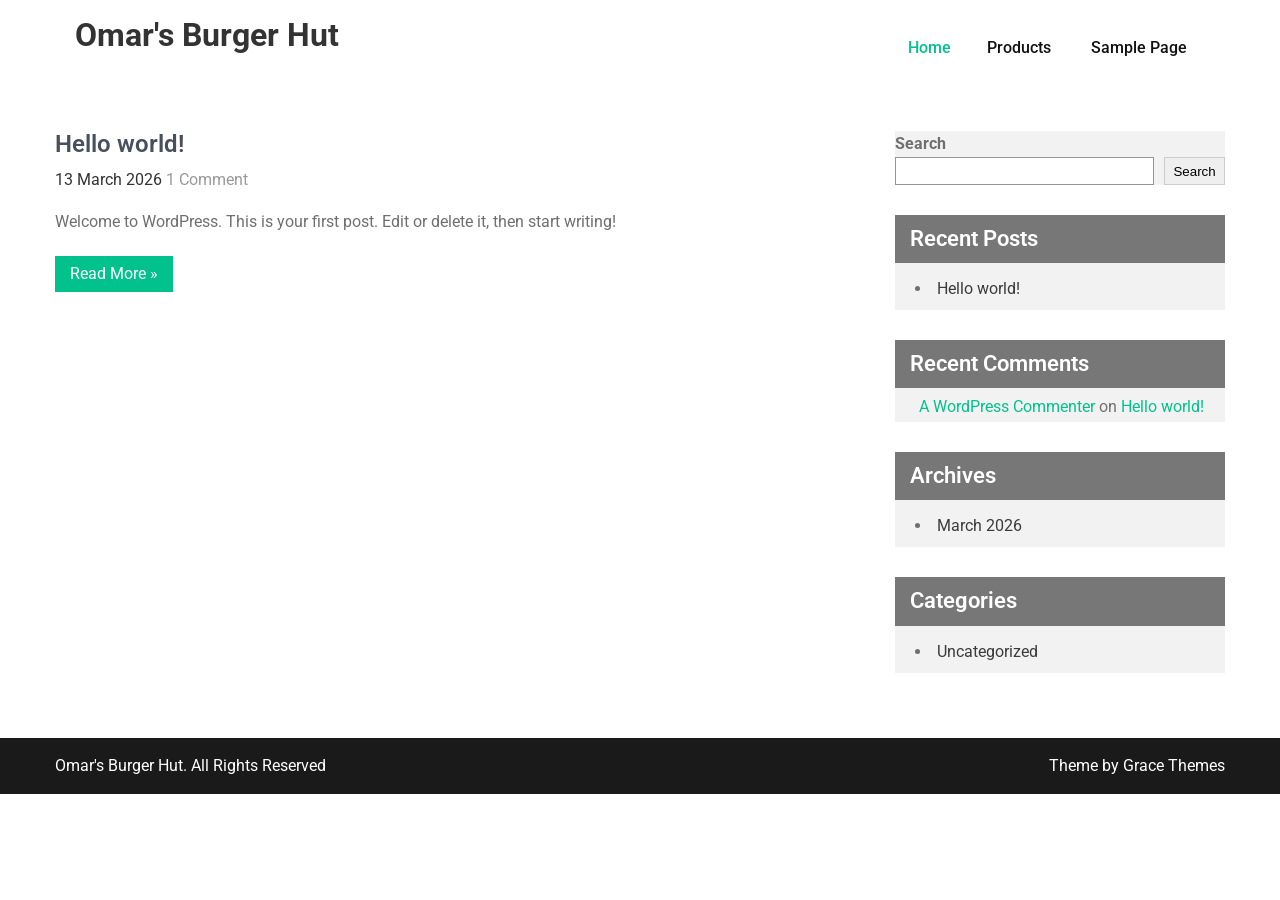
==== index.html @ b3f619fa "deploy: 0e2db5d716f5a42b929df7be36d193f696e43856" ====
<!DOCTYPE html>
<html lang="en-CA">
<head>
<meta charset="UTF-8">
<meta name="viewport" content="width=device-width, initial-scale=1">
<link rel="profile" href="https://gmpg.org/xfn/11">
<title>Omar&#039;s Burger Hut</title>
<meta name='robots' content='max-image-preview:large' />
<link rel='dns-prefetch' href='//localhost' />
<link rel='dns-prefetch' href='//fonts.googleapis.com' />
<link rel="alternate" type="application/rss+xml" title="Omar&#039;s Burger Hut &raquo; Feed" href="/feed/" />
<link rel="alternate" type="application/rss+xml" title="Omar&#039;s Burger Hut &raquo; Comments Feed" href="/comments/feed/" />
<style id='wp-img-auto-sizes-contain-inline-css' type='text/css'>
img:is([sizes=auto i],[sizes^="auto," i]){contain-intrinsic-size:3000px 1500px}
/*# sourceURL=wp-img-auto-sizes-contain-inline-css */
</style>
<style id='wp-emoji-styles-inline-css' type='text/css'>

	img.wp-smiley, img.emoji {
		display: inline !important;
		border: none !important;
		box-shadow: none !important;
		height: 1em !important;
		width: 1em !important;
		margin: 0 0.07em !important;
		vertical-align: -0.1em !important;
		background: none !important;
		padding: 0 !important;
	}
/*# sourceURL=wp-emoji-styles-inline-css */
</style>
<style id='wp-block-library-inline-css' type='text/css'>
:root{--wp-block-synced-color:#7a00df;--wp-block-synced-color--rgb:122,0,223;--wp-bound-block-color:var(--wp-block-synced-color);--wp-editor-canvas-background:#ddd;--wp-admin-theme-color:#007cba;--wp-admin-theme-color--rgb:0,124,186;--wp-admin-theme-color-darker-10:#006ba1;--wp-admin-theme-color-darker-10--rgb:0,107,160.5;--wp-admin-theme-color-darker-20:#005a87;--wp-admin-theme-color-darker-20--rgb:0,90,135;--wp-admin-border-width-focus:2px}@media (min-resolution:192dpi){:root{--wp-admin-border-width-focus:1.5px}}.wp-element-button{cursor:pointer}:root .has-very-light-gray-background-color{background-color:#eee}:root .has-very-dark-gray-background-color{background-color:#313131}:root .has-very-light-gray-color{color:#eee}:root .has-very-dark-gray-color{color:#313131}:root .has-vivid-green-cyan-to-vivid-cyan-blue-gradient-background{background:linear-gradient(135deg,#00d084,#0693e3)}:root .has-purple-crush-gradient-background{background:linear-gradient(135deg,#34e2e4,#4721fb 50%,#ab1dfe)}:root .has-hazy-dawn-gradient-background{background:linear-gradient(135deg,#faaca8,#dad0ec)}:root .has-subdued-olive-gradient-background{background:linear-gradient(135deg,#fafae1,#67a671)}:root .has-atomic-cream-gradient-background{background:linear-gradient(135deg,#fdd79a,#004a59)}:root .has-nightshade-gradient-background{background:linear-gradient(135deg,#330968,#31cdcf)}:root .has-midnight-gradient-background{background:linear-gradient(135deg,#020381,#2874fc)}:root{--wp--preset--font-size--normal:16px;--wp--preset--font-size--huge:42px}.has-regular-font-size{font-size:1em}.has-larger-font-size{font-size:2.625em}.has-normal-font-size{font-size:var(--wp--preset--font-size--normal)}.has-huge-font-size{font-size:var(--wp--preset--font-size--huge)}.has-text-align-center{text-align:center}.has-text-align-left{text-align:left}.has-text-align-right{text-align:right}.has-fit-text{white-space:nowrap!important}#end-resizable-editor-section{display:none}.aligncenter{clear:both}.items-justified-left{justify-content:flex-start}.items-justified-center{justify-content:center}.items-justified-right{justify-content:flex-end}.items-justified-space-between{justify-content:space-between}.screen-reader-text{border:0;clip-path:inset(50%);height:1px;margin:-1px;overflow:hidden;padding:0;position:absolute;width:1px;word-wrap:normal!important}.screen-reader-text:focus{background-color:#ddd;clip-path:none;color:#444;display:block;font-size:1em;height:auto;left:5px;line-height:normal;padding:15px 23px 14px;text-decoration:none;top:5px;width:auto;z-index:100000}html :where(.has-border-color){border-style:solid}html :where([style*=border-top-color]){border-top-style:solid}html :where([style*=border-right-color]){border-right-style:solid}html :where([style*=border-bottom-color]){border-bottom-style:solid}html :where([style*=border-left-color]){border-left-style:solid}html :where([style*=border-width]){border-style:solid}html :where([style*=border-top-width]){border-top-style:solid}html :where([style*=border-right-width]){border-right-style:solid}html :where([style*=border-bottom-width]){border-bottom-style:solid}html :where([style*=border-left-width]){border-left-style:solid}html :where(img[class*=wp-image-]){height:auto;max-width:100%}:where(figure){margin:0 0 1em}html :where(.is-position-sticky){--wp-admin--admin-bar--position-offset:var(--wp-admin--admin-bar--height,0px)}@media screen and (max-width:600px){html :where(.is-position-sticky){--wp-admin--admin-bar--position-offset:0px}}

/*# sourceURL=wp-block-library-inline-css */
</style>
<style id='wp-block-archives-inline-css' type='text/css'>
.wp-block-archives{box-sizing:border-box}.wp-block-archives-dropdown label{display:block}
/*# sourceURL=/wp-includes/blocks/archives/style.min.css */
</style>
<style id='wp-block-categories-inline-css' type='text/css'>
.wp-block-categories{box-sizing:border-box}.wp-block-categories.alignleft{margin-right:2em}.wp-block-categories.alignright{margin-left:2em}.wp-block-categories.wp-block-categories-dropdown.aligncenter{text-align:center}.wp-block-categories .wp-block-categories__label{display:block;width:100%}
/*# sourceURL=/wp-includes/blocks/categories/style.min.css */
</style>
<style id='wp-block-heading-inline-css' type='text/css'>
h1:where(.wp-block-heading).has-background,h2:where(.wp-block-heading).has-background,h3:where(.wp-block-heading).has-background,h4:where(.wp-block-heading).has-background,h5:where(.wp-block-heading).has-background,h6:where(.wp-block-heading).has-background{padding:1.25em 2.375em}h1.has-text-align-left[style*=writing-mode]:where([style*=vertical-lr]),h1.has-text-align-right[style*=writing-mode]:where([style*=vertical-rl]),h2.has-text-align-left[style*=writing-mode]:where([style*=vertical-lr]),h2.has-text-align-right[style*=writing-mode]:where([style*=vertical-rl]),h3.has-text-align-left[style*=writing-mode]:where([style*=vertical-lr]),h3.has-text-align-right[style*=writing-mode]:where([style*=vertical-rl]),h4.has-text-align-left[style*=writing-mode]:where([style*=vertical-lr]),h4.has-text-align-right[style*=writing-mode]:where([style*=vertical-rl]),h5.has-text-align-left[style*=writing-mode]:where([style*=vertical-lr]),h5.has-text-align-right[style*=writing-mode]:where([style*=vertical-rl]),h6.has-text-align-left[style*=writing-mode]:where([style*=vertical-lr]),h6.has-text-align-right[style*=writing-mode]:where([style*=vertical-rl]){rotate:180deg}
/*# sourceURL=/wp-includes/blocks/heading/style.min.css */
</style>
<style id='wp-block-latest-comments-inline-css' type='text/css'>
ol.wp-block-latest-comments{box-sizing:border-box;margin-left:0}:where(.wp-block-latest-comments:not([style*=line-height] .wp-block-latest-comments__comment)){line-height:1.1}:where(.wp-block-latest-comments:not([style*=line-height] .wp-block-latest-comments__comment-excerpt p)){line-height:1.8}.has-dates :where(.wp-block-latest-comments:not([style*=line-height])),.has-excerpts :where(.wp-block-latest-comments:not([style*=line-height])){line-height:1.5}.wp-block-latest-comments .wp-block-latest-comments{padding-left:0}.wp-block-latest-comments__comment{list-style:none;margin-bottom:1em}.has-avatars .wp-block-latest-comments__comment{list-style:none;min-height:2.25em}.has-avatars .wp-block-latest-comments__comment .wp-block-latest-comments__comment-excerpt,.has-avatars .wp-block-latest-comments__comment .wp-block-latest-comments__comment-meta{margin-left:3.25em}.wp-block-latest-comments__comment-excerpt p{font-size:.875em;margin:.36em 0 1.4em}.wp-block-latest-comments__comment-date{display:block;font-size:.75em}.wp-block-latest-comments .avatar,.wp-block-latest-comments__comment-avatar{border-radius:1.5em;display:block;float:left;height:2.5em;margin-right:.75em;width:2.5em}.wp-block-latest-comments[class*=-font-size] a,.wp-block-latest-comments[style*=font-size] a{font-size:inherit}
/*# sourceURL=/wp-includes/blocks/latest-comments/style.min.css */
</style>
<style id='wp-block-latest-posts-inline-css' type='text/css'>
.wp-block-latest-posts{box-sizing:border-box}.wp-block-latest-posts.alignleft{margin-right:2em}.wp-block-latest-posts.alignright{margin-left:2em}.wp-block-latest-posts.wp-block-latest-posts__list{list-style:none}.wp-block-latest-posts.wp-block-latest-posts__list li{clear:both;overflow-wrap:break-word}.wp-block-latest-posts.is-grid{display:flex;flex-wrap:wrap}.wp-block-latest-posts.is-grid li{margin:0 1.25em 1.25em 0;width:100%}@media (min-width:600px){.wp-block-latest-posts.columns-2 li{width:calc(50% - .625em)}.wp-block-latest-posts.columns-2 li:nth-child(2n){margin-right:0}.wp-block-latest-posts.columns-3 li{width:calc(33.33333% - .83333em)}.wp-block-latest-posts.columns-3 li:nth-child(3n){margin-right:0}.wp-block-latest-posts.columns-4 li{width:calc(25% - .9375em)}.wp-block-latest-posts.columns-4 li:nth-child(4n){margin-right:0}.wp-block-latest-posts.columns-5 li{width:calc(20% - 1em)}.wp-block-latest-posts.columns-5 li:nth-child(5n){margin-right:0}.wp-block-latest-posts.columns-6 li{width:calc(16.66667% - 1.04167em)}.wp-block-latest-posts.columns-6 li:nth-child(6n){margin-right:0}}:root :where(.wp-block-latest-posts.is-grid){padding:0}:root :where(.wp-block-latest-posts.wp-block-latest-posts__list){padding-left:0}.wp-block-latest-posts__post-author,.wp-block-latest-posts__post-date{display:block;font-size:.8125em}.wp-block-latest-posts__post-excerpt,.wp-block-latest-posts__post-full-content{margin-bottom:1em;margin-top:.5em}.wp-block-latest-posts__featured-image a{display:inline-block}.wp-block-latest-posts__featured-image img{height:auto;max-width:100%;width:auto}.wp-block-latest-posts__featured-image.alignleft{float:left;margin-right:1em}.wp-block-latest-posts__featured-image.alignright{float:right;margin-left:1em}.wp-block-latest-posts__featured-image.aligncenter{margin-bottom:1em;text-align:center}
/*# sourceURL=/wp-includes/blocks/latest-posts/style.min.css */
</style>
<style id='wp-block-search-inline-css' type='text/css'>
.wp-block-search__button{margin-left:10px;word-break:normal}.wp-block-search__button.has-icon{line-height:0}.wp-block-search__button svg{height:1.25em;min-height:24px;min-width:24px;width:1.25em;fill:currentColor;vertical-align:text-bottom}:where(.wp-block-search__button){border:1px solid #ccc;padding:6px 10px}.wp-block-search__inside-wrapper{display:flex;flex:auto;flex-wrap:nowrap;max-width:100%}.wp-block-search__label{width:100%}.wp-block-search.wp-block-search__button-only .wp-block-search__button{box-sizing:border-box;display:flex;flex-shrink:0;justify-content:center;margin-left:0;max-width:100%}.wp-block-search.wp-block-search__button-only .wp-block-search__inside-wrapper{min-width:0!important;transition-property:width}.wp-block-search.wp-block-search__button-only .wp-block-search__input{flex-basis:100%;transition-duration:.3s}.wp-block-search.wp-block-search__button-only.wp-block-search__searchfield-hidden,.wp-block-search.wp-block-search__button-only.wp-block-search__searchfield-hidden .wp-block-search__inside-wrapper{overflow:hidden}.wp-block-search.wp-block-search__button-only.wp-block-search__searchfield-hidden .wp-block-search__input{border-left-width:0!important;border-right-width:0!important;flex-basis:0;flex-grow:0;margin:0;min-width:0!important;padding-left:0!important;padding-right:0!important;width:0!important}:where(.wp-block-search__input){appearance:none;border:1px solid #949494;flex-grow:1;font-family:inherit;font-size:inherit;font-style:inherit;font-weight:inherit;letter-spacing:inherit;line-height:inherit;margin-left:0;margin-right:0;min-width:3rem;padding:8px;text-decoration:unset!important;text-transform:inherit}:where(.wp-block-search__button-inside .wp-block-search__inside-wrapper){background-color:#fff;border:1px solid #949494;box-sizing:border-box;padding:4px}:where(.wp-block-search__button-inside .wp-block-search__inside-wrapper) .wp-block-search__input{border:none;border-radius:0;padding:0 4px}:where(.wp-block-search__button-inside .wp-block-search__inside-wrapper) .wp-block-search__input:focus{outline:none}:where(.wp-block-search__button-inside .wp-block-search__inside-wrapper) :where(.wp-block-search__button){padding:4px 8px}.wp-block-search.aligncenter .wp-block-search__inside-wrapper{margin:auto}.wp-block[data-align=right] .wp-block-search.wp-block-search__button-only .wp-block-search__inside-wrapper{float:right}
/*# sourceURL=/wp-includes/blocks/search/style.min.css */
</style>
<style id='wp-block-search-theme-inline-css' type='text/css'>
.wp-block-search .wp-block-search__label{font-weight:700}.wp-block-search__button{border:1px solid #ccc;padding:.375em .625em}
/*# sourceURL=/wp-includes/blocks/search/theme.min.css */
</style>
<style id='wp-block-group-inline-css' type='text/css'>
.wp-block-group{box-sizing:border-box}:where(.wp-block-group.wp-block-group-is-layout-constrained){position:relative}
/*# sourceURL=/wp-includes/blocks/group/style.min.css */
</style>
<style id='wp-block-group-theme-inline-css' type='text/css'>
:where(.wp-block-group.has-background){padding:1.25em 2.375em}
/*# sourceURL=/wp-includes/blocks/group/theme.min.css */
</style>
<style id='wp-block-paragraph-inline-css' type='text/css'>
.is-small-text{font-size:.875em}.is-regular-text{font-size:1em}.is-large-text{font-size:2.25em}.is-larger-text{font-size:3em}.has-drop-cap:not(:focus):first-letter{float:left;font-size:8.4em;font-style:normal;font-weight:100;line-height:.68;margin:.05em .1em 0 0;text-transform:uppercase}body.rtl .has-drop-cap:not(:focus):first-letter{float:none;margin-left:.1em}p.has-drop-cap.has-background{overflow:hidden}:root :where(p.has-background){padding:1.25em 2.375em}:where(p.has-text-color:not(.has-link-color)) a{color:inherit}p.has-text-align-left[style*="writing-mode:vertical-lr"],p.has-text-align-right[style*="writing-mode:vertical-rl"]{rotate:180deg}
/*# sourceURL=/wp-includes/blocks/paragraph/style.min.css */
</style>

<style id='classic-theme-styles-inline-css' type='text/css'>
/*! This file is auto-generated */
.wp-block-button__link{color:#fff;background-color:#32373c;border-radius:9999px;box-shadow:none;text-decoration:none;padding:calc(.667em + 2px) calc(1.333em + 2px);font-size:1.125em}.wp-block-file__button{background:#32373c;color:#fff;text-decoration:none}
/*# sourceURL=/wp-includes/css/classic-themes.min.css */
</style>
<link rel='stylesheet' id='dashicons-css' href='/wp-includes/css/dashicons.min.css?ver=6.9.4' type='text/css' media='all' />
<link rel='stylesheet' id='al_product_styles-css' href='/wp-content/plugins/ecommerce-product-catalog/css/al_product.min.css?timestamp=1773447090&#038;ver=6.9.4' type='text/css' media='all' />
<link rel='stylesheet' id='ic_blocks-css' href='/wp-content/plugins/ecommerce-product-catalog/includes/blocks/ic-blocks.min.css?timestamp=1773447090&#038;ver=6.9.4' type='text/css' media='all' />
<style id='global-styles-inline-css' type='text/css'>
:root{--wp--preset--aspect-ratio--square: 1;--wp--preset--aspect-ratio--4-3: 4/3;--wp--preset--aspect-ratio--3-4: 3/4;--wp--preset--aspect-ratio--3-2: 3/2;--wp--preset--aspect-ratio--2-3: 2/3;--wp--preset--aspect-ratio--16-9: 16/9;--wp--preset--aspect-ratio--9-16: 9/16;--wp--preset--color--black: #000000;--wp--preset--color--cyan-bluish-gray: #abb8c3;--wp--preset--color--white: #ffffff;--wp--preset--color--pale-pink: #f78da7;--wp--preset--color--vivid-red: #cf2e2e;--wp--preset--color--luminous-vivid-orange: #ff6900;--wp--preset--color--luminous-vivid-amber: #fcb900;--wp--preset--color--light-green-cyan: #7bdcb5;--wp--preset--color--vivid-green-cyan: #00d084;--wp--preset--color--pale-cyan-blue: #8ed1fc;--wp--preset--color--vivid-cyan-blue: #0693e3;--wp--preset--color--vivid-purple: #9b51e0;--wp--preset--gradient--vivid-cyan-blue-to-vivid-purple: linear-gradient(135deg,rgb(6,147,227) 0%,rgb(155,81,224) 100%);--wp--preset--gradient--light-green-cyan-to-vivid-green-cyan: linear-gradient(135deg,rgb(122,220,180) 0%,rgb(0,208,130) 100%);--wp--preset--gradient--luminous-vivid-amber-to-luminous-vivid-orange: linear-gradient(135deg,rgb(252,185,0) 0%,rgb(255,105,0) 100%);--wp--preset--gradient--luminous-vivid-orange-to-vivid-red: linear-gradient(135deg,rgb(255,105,0) 0%,rgb(207,46,46) 100%);--wp--preset--gradient--very-light-gray-to-cyan-bluish-gray: linear-gradient(135deg,rgb(238,238,238) 0%,rgb(169,184,195) 100%);--wp--preset--gradient--cool-to-warm-spectrum: linear-gradient(135deg,rgb(74,234,220) 0%,rgb(151,120,209) 20%,rgb(207,42,186) 40%,rgb(238,44,130) 60%,rgb(251,105,98) 80%,rgb(254,248,76) 100%);--wp--preset--gradient--blush-light-purple: linear-gradient(135deg,rgb(255,206,236) 0%,rgb(152,150,240) 100%);--wp--preset--gradient--blush-bordeaux: linear-gradient(135deg,rgb(254,205,165) 0%,rgb(254,45,45) 50%,rgb(107,0,62) 100%);--wp--preset--gradient--luminous-dusk: linear-gradient(135deg,rgb(255,203,112) 0%,rgb(199,81,192) 50%,rgb(65,88,208) 100%);--wp--preset--gradient--pale-ocean: linear-gradient(135deg,rgb(255,245,203) 0%,rgb(182,227,212) 50%,rgb(51,167,181) 100%);--wp--preset--gradient--electric-grass: linear-gradient(135deg,rgb(202,248,128) 0%,rgb(113,206,126) 100%);--wp--preset--gradient--midnight: linear-gradient(135deg,rgb(2,3,129) 0%,rgb(40,116,252) 100%);--wp--preset--font-size--small: 13px;--wp--preset--font-size--medium: 20px;--wp--preset--font-size--large: 36px;--wp--preset--font-size--x-large: 42px;--wp--preset--spacing--20: 0.44rem;--wp--preset--spacing--30: 0.67rem;--wp--preset--spacing--40: 1rem;--wp--preset--spacing--50: 1.5rem;--wp--preset--spacing--60: 2.25rem;--wp--preset--spacing--70: 3.38rem;--wp--preset--spacing--80: 5.06rem;--wp--preset--shadow--natural: 6px 6px 9px rgba(0, 0, 0, 0.2);--wp--preset--shadow--deep: 12px 12px 50px rgba(0, 0, 0, 0.4);--wp--preset--shadow--sharp: 6px 6px 0px rgba(0, 0, 0, 0.2);--wp--preset--shadow--outlined: 6px 6px 0px -3px rgb(255, 255, 255), 6px 6px rgb(0, 0, 0);--wp--preset--shadow--crisp: 6px 6px 0px rgb(0, 0, 0);}:where(.is-layout-flex){gap: 0.5em;}:where(.is-layout-grid){gap: 0.5em;}body .is-layout-flex{display: flex;}.is-layout-flex{flex-wrap: wrap;align-items: center;}.is-layout-flex > :is(*, div){margin: 0;}body .is-layout-grid{display: grid;}.is-layout-grid > :is(*, div){margin: 0;}:where(.wp-block-columns.is-layout-flex){gap: 2em;}:where(.wp-block-columns.is-layout-grid){gap: 2em;}:where(.wp-block-post-template.is-layout-flex){gap: 1.25em;}:where(.wp-block-post-template.is-layout-grid){gap: 1.25em;}.has-black-color{color: var(--wp--preset--color--black) !important;}.has-cyan-bluish-gray-color{color: var(--wp--preset--color--cyan-bluish-gray) !important;}.has-white-color{color: var(--wp--preset--color--white) !important;}.has-pale-pink-color{color: var(--wp--preset--color--pale-pink) !important;}.has-vivid-red-color{color: var(--wp--preset--color--vivid-red) !important;}.has-luminous-vivid-orange-color{color: var(--wp--preset--color--luminous-vivid-orange) !important;}.has-luminous-vivid-amber-color{color: var(--wp--preset--color--luminous-vivid-amber) !important;}.has-light-green-cyan-color{color: var(--wp--preset--color--light-green-cyan) !important;}.has-vivid-green-cyan-color{color: var(--wp--preset--color--vivid-green-cyan) !important;}.has-pale-cyan-blue-color{color: var(--wp--preset--color--pale-cyan-blue) !important;}.has-vivid-cyan-blue-color{color: var(--wp--preset--color--vivid-cyan-blue) !important;}.has-vivid-purple-color{color: var(--wp--preset--color--vivid-purple) !important;}.has-black-background-color{background-color: var(--wp--preset--color--black) !important;}.has-cyan-bluish-gray-background-color{background-color: var(--wp--preset--color--cyan-bluish-gray) !important;}.has-white-background-color{background-color: var(--wp--preset--color--white) !important;}.has-pale-pink-background-color{background-color: var(--wp--preset--color--pale-pink) !important;}.has-vivid-red-background-color{background-color: var(--wp--preset--color--vivid-red) !important;}.has-luminous-vivid-orange-background-color{background-color: var(--wp--preset--color--luminous-vivid-orange) !important;}.has-luminous-vivid-amber-background-color{background-color: var(--wp--preset--color--luminous-vivid-amber) !important;}.has-light-green-cyan-background-color{background-color: var(--wp--preset--color--light-green-cyan) !important;}.has-vivid-green-cyan-background-color{background-color: var(--wp--preset--color--vivid-green-cyan) !important;}.has-pale-cyan-blue-background-color{background-color: var(--wp--preset--color--pale-cyan-blue) !important;}.has-vivid-cyan-blue-background-color{background-color: var(--wp--preset--color--vivid-cyan-blue) !important;}.has-vivid-purple-background-color{background-color: var(--wp--preset--color--vivid-purple) !important;}.has-black-border-color{border-color: var(--wp--preset--color--black) !important;}.has-cyan-bluish-gray-border-color{border-color: var(--wp--preset--color--cyan-bluish-gray) !important;}.has-white-border-color{border-color: var(--wp--preset--color--white) !important;}.has-pale-pink-border-color{border-color: var(--wp--preset--color--pale-pink) !important;}.has-vivid-red-border-color{border-color: var(--wp--preset--color--vivid-red) !important;}.has-luminous-vivid-orange-border-color{border-color: var(--wp--preset--color--luminous-vivid-orange) !important;}.has-luminous-vivid-amber-border-color{border-color: var(--wp--preset--color--luminous-vivid-amber) !important;}.has-light-green-cyan-border-color{border-color: var(--wp--preset--color--light-green-cyan) !important;}.has-vivid-green-cyan-border-color{border-color: var(--wp--preset--color--vivid-green-cyan) !important;}.has-pale-cyan-blue-border-color{border-color: var(--wp--preset--color--pale-cyan-blue) !important;}.has-vivid-cyan-blue-border-color{border-color: var(--wp--preset--color--vivid-cyan-blue) !important;}.has-vivid-purple-border-color{border-color: var(--wp--preset--color--vivid-purple) !important;}.has-vivid-cyan-blue-to-vivid-purple-gradient-background{background: var(--wp--preset--gradient--vivid-cyan-blue-to-vivid-purple) !important;}.has-light-green-cyan-to-vivid-green-cyan-gradient-background{background: var(--wp--preset--gradient--light-green-cyan-to-vivid-green-cyan) !important;}.has-luminous-vivid-amber-to-luminous-vivid-orange-gradient-background{background: var(--wp--preset--gradient--luminous-vivid-amber-to-luminous-vivid-orange) !important;}.has-luminous-vivid-orange-to-vivid-red-gradient-background{background: var(--wp--preset--gradient--luminous-vivid-orange-to-vivid-red) !important;}.has-very-light-gray-to-cyan-bluish-gray-gradient-background{background: var(--wp--preset--gradient--very-light-gray-to-cyan-bluish-gray) !important;}.has-cool-to-warm-spectrum-gradient-background{background: var(--wp--preset--gradient--cool-to-warm-spectrum) !important;}.has-blush-light-purple-gradient-background{background: var(--wp--preset--gradient--blush-light-purple) !important;}.has-blush-bordeaux-gradient-background{background: var(--wp--preset--gradient--blush-bordeaux) !important;}.has-luminous-dusk-gradient-background{background: var(--wp--preset--gradient--luminous-dusk) !important;}.has-pale-ocean-gradient-background{background: var(--wp--preset--gradient--pale-ocean) !important;}.has-electric-grass-gradient-background{background: var(--wp--preset--gradient--electric-grass) !important;}.has-midnight-gradient-background{background: var(--wp--preset--gradient--midnight) !important;}.has-small-font-size{font-size: var(--wp--preset--font-size--small) !important;}.has-medium-font-size{font-size: var(--wp--preset--font-size--medium) !important;}.has-large-font-size{font-size: var(--wp--preset--font-size--large) !important;}.has-x-large-font-size{font-size: var(--wp--preset--font-size--x-large) !important;}
/*# sourceURL=global-styles-inline-css */
</style>

<link rel='stylesheet' id='parent-style-css' href='/wp-content/themes/economics/style.css?ver=6.9.4' type='text/css' media='all' />
<link rel='stylesheet' id='child-style-css' href='/wp-content/themes/omars-burger-hut/style.css?ver=6.9.4' type='text/css' media='all' />
<link rel='stylesheet' id='economics-font-css' href='//fonts.googleapis.com/css?family=Roboto%3A300%2C400%2C600%2C700%2C800%2C900&#038;ver=6.9.4' type='text/css' media='all' />
<link rel='stylesheet' id='economics-basic-style-css' href='/wp-content/themes/omars-burger-hut/style.css?ver=6.9.4' type='text/css' media='all' />
<link rel='stylesheet' id='nivo-slider-css' href='/wp-content/themes/economics/css/nivo-slider.css?ver=6.9.4' type='text/css' media='all' />
<link rel='stylesheet' id='economics-responsive-css' href='/wp-content/themes/economics/css/responsive.css?ver=6.9.4' type='text/css' media='all' />
<link rel='stylesheet' id='custom-style-css' href='/wp-content/themes/economics/css/custom_script.css?ver=6.9.4' type='text/css' media='all' />
<style id='custom-style-inline-css' type='text/css'>

                .a, .recent_articles h2 a:hover,
				#sidebar ul li a:hover,									
				.recent_articles h3 a:hover,
				.cols-4 ul li a:hover, .cols-4 ul li.current_page_item a,
				.recent-post h6:hover,					
				.page-four-column:hover h3,
				.footer-icons a:hover,	
				.column-4:hover h5 a,				
				.postmeta a:hover, .design-by a, 				
				.header-menu ul li a:hover, 
				.header-menu ul li.current_page_item a, 
				.header-menu ul li.current-menu-ancestor a.parent{
					color: ;
                }
				.pagination ul li .current, .pagination ul li a:hover, 
				#commentform input#submit:hover,					
				.nivo-controlNav a.active,
				.learnmore,					
				.appbutton:hover,					
				#sidebar .search-form input.search-submit,				
				.wpcf7 input[type='submit'],
				#featureswrap,
				.column-4:hover .learnmore,
				nav.pagination .page-numbers.current,
				.slide_info .slide_more:hover {
					background-color: ;
                }
/*# sourceURL=custom-style-inline-css */
</style>
<script type="text/javascript" src="/wp-content/themes/omars-burger-hut/customElements.js?ver=6.9.4" id="custom_javascript0-js"></script>
<script type="text/javascript" src="/wp-includes/js/jquery/jquery.min.js?ver=3.7.1" id="jquery-core-js"></script>
<script type="text/javascript" src="/wp-includes/js/jquery/jquery-migrate.min.js?ver=3.4.1" id="jquery-migrate-js"></script>
<script type="text/javascript" src="/wp-content/themes/economics/js/jquery.nivo.slider.js?ver=6.9.4" id="jquery-nivo-slider-js"></script>
<script type="text/javascript" src="/wp-content/themes/economics/js/editable.js?ver=6.9.4" id="economics-editable-js"></script>
<link rel="https://api.w.org/" href="/wp-json/" /><link rel="EditURI" type="application/rsd+xml" title="RSD" href="/xmlrpc.php?rsd" />
<meta name="generator" content="WordPress 6.9.4" />
	<style type="text/css">
			.header {
			background: url() no-repeat;
			background-position: center top;
		}
		
	</style>
    </head>
<body class="home blog wp-embed-responsive wp-theme-economics wp-child-theme-omars-burger-hut">
<div id="site-holder" >


<div class="container">
     <div class="site-header siteinner">      
          <div class="logo">
				                 <h1><a href="/" rel="home">Omar&#039;s Burger Hut</a></h1>
                          </div><!-- logo -->
          <div class="head-rightpart">
               <div class="toggle">
                 <a class="toggleMenu" href="#">Menu</a>
               </div><!-- toggle --> 
               <div class="header-menu">                   
                <div class="menu"><ul>
<li class="current_page_item"><a href="/">Home</a></li><li class="page_item page-item-6"><a href="/products/">Products</a></li>
<li class="page_item page-item-2"><a href="/sample-page/">Sample Page</a></li>
</ul></div>
   
               </div><!--.header-menu -->             
            </div><!-- .head-rightpart -->            
         <div class="clear"></div>       
     </div><!--.site-header -->           
</div><!-- container -->   


       
        
<div class="container">
     <div class="pagelayout_area">
        <section class="site-maincontentarea">
        	 <div class="site-bloglist">
					 <div class="recent_articles">
    <article id="post-1" class="post-1 post type-post status-publish format-standard hentry category-uncategorized">
        
          
        
        <header class="entry-header">           
            <h3><a href="/hello-world/" rel="bookmark">Hello world!</a></h3>
                            <div class="postmeta">
                    <div class="post-date">13 March 2026</div><!-- post-date -->
                    <div class="post-comment"> <a href="/hello-world/#comments">1 Comment</a></div>                                  
                </div><!-- postmeta -->
                    </header><!-- .entry-header -->
          
                <div class="entry-summary">
           	<p>Welcome to WordPress. This is your first post. Edit or delete it, then start writing!</p>
            <a class="learnmore" href="/hello-world/">Read More &raquo;</a>
        </div><!-- .entry-summary -->
                <div class="clear"></div>
    </article><!-- #post-## -->
</div><!-- site-bloglist-repeat -->                    </div><!-- site-bloglist -->
             </section>
           <div id="sidebar">    
    <aside id="block-2" class="widget widget_block widget_search"><form role="search" method="get" action="/" class="wp-block-search__button-outside wp-block-search__text-button wp-block-search"    ><label class="wp-block-search__label" for="wp-block-search__input-1" >Search</label><div class="wp-block-search__inside-wrapper" ><input class="wp-block-search__input" id="wp-block-search__input-1" placeholder="" value="" type="search" name="s" required /><button aria-label="Search" class="wp-block-search__button wp-element-button" type="submit" >Search</button></div></form></aside><aside id="block-3" class="widget widget_block"><div class="wp-block-group"><div class="wp-block-group__inner-container is-layout-flow wp-block-group-is-layout-flow"><h2 class="wp-block-heading">Recent Posts</h2><ul class="wp-block-latest-posts__list wp-block-latest-posts"><li><a class="wp-block-latest-posts__post-title" href="/hello-world/">Hello world!</a></li>
</ul></div></div></aside><aside id="block-4" class="widget widget_block"><div class="wp-block-group"><div class="wp-block-group__inner-container is-layout-flow wp-block-group-is-layout-flow"><h2 class="wp-block-heading">Recent Comments</h2><ol class="wp-block-latest-comments"><li class="wp-block-latest-comments__comment"><article><footer class="wp-block-latest-comments__comment-meta"><a class="wp-block-latest-comments__comment-author" href="https://en-ca.wordpress.org/">A WordPress Commenter</a> on <a class="wp-block-latest-comments__comment-link" href="/hello-world/#comment-1">Hello world!</a></footer></article></li></ol></div></div></aside><aside id="block-5" class="widget widget_block"><div class="wp-block-group"><div class="wp-block-group__inner-container is-layout-flow wp-block-group-is-layout-flow"><h2 class="wp-block-heading">Archives</h2><ul class="wp-block-archives-list wp-block-archives">	<li><a href='/2026/03/'>March 2026</a></li>
</ul></div></div></aside><aside id="block-6" class="widget widget_block"><div class="wp-block-group"><div class="wp-block-group__inner-container is-layout-flow wp-block-group-is-layout-flow"><h2 class="wp-block-heading">Categories</h2><ul class="wp-block-categories-list wp-block-categories">	<li class="cat-item cat-item-1"><a href="/category/uncategorized/">Uncategorized</a>
</li>
</ul></div></div></aside>	
</div><!-- sidebar -->        	
        <div class="clear"></div>
    </div><!-- site-aligner -->
</div><!-- content -->

<div class="footer-copyright">
        	<div class="container">
            	<div class="copyright-txt">
					Omar&#039;s Burger Hut. All Rights Reserved           
                </div>
                <div class="design-by">				
                  Theme by Grace Themes                </div>
                 <div class="clear"></div>
            </div>           
        </div>        
</div><!--#end site-holder-->

<script type="speculationrules">
{"prefetch":[{"source":"document","where":{"and":[{"href_matches":"/*"},{"not":{"href_matches":["/wp-*.php","/wp-admin/*","/wp-content/uploads/*","/wp-content/*","/wp-content/plugins/*","/wp-content/themes/omars-burger-hut/*","/wp-content/themes/economics/*","/*\\?(.+)"]}},{"not":{"selector_matches":"a[rel~=\"nofollow\"]"}},{"not":{"selector_matches":".no-prefetch, .no-prefetch a"}}]},"eagerness":"conservative"}]}
</script>
<script type="module" src="https://0marma1ik.github.io/UX-308-Assignment-1/fab.js?ver=6.9.4" id="custom_javascript1-js-module"></script>
<script type="module" src="https://0marma1ik.github.io/UX-308-Assignment-1/chat.js?ver=6.9.4" id="custom_javascript2-js-module"></script>
    <style>
        body.ic-disabled-body:before {
            background-image: url("/wp-includes/js/thickbox/loadingAnimation.gif");
        }
    </style>
    <script id="wp-emoji-settings" type="application/json">
{"baseUrl":"https://s.w.org/images/core/emoji/17.0.2/72x72/","ext":".png","svgUrl":"https://s.w.org/images/core/emoji/17.0.2/svg/","svgExt":".svg","source":{"concatemoji":"/wp-includes/js/wp-emoji-release.min.js?ver=6.9.4"}}
</script>
<script type="module">
/* <![CDATA[ */
/*! This file is auto-generated */
const a=JSON.parse(document.getElementById("wp-emoji-settings").textContent),o=(window._wpemojiSettings=a,"wpEmojiSettingsSupports"),s=["flag","emoji"];function i(e){try{var t={supportTests:e,timestamp:(new Date).valueOf()};sessionStorage.setItem(o,JSON.stringify(t))}catch(e){}}function c(e,t,n){e.clearRect(0,0,e.canvas.width,e.canvas.height),e.fillText(t,0,0);t=new Uint32Array(e.getImageData(0,0,e.canvas.width,e.canvas.height).data);e.clearRect(0,0,e.canvas.width,e.canvas.height),e.fillText(n,0,0);const a=new Uint32Array(e.getImageData(0,0,e.canvas.width,e.canvas.height).data);return t.every((e,t)=>e===a[t])}function p(e,t){e.clearRect(0,0,e.canvas.width,e.canvas.height),e.fillText(t,0,0);var n=e.getImageData(16,16,1,1);for(let e=0;e<n.data.length;e++)if(0!==n.data[e])return!1;return!0}function u(e,t,n,a){switch(t){case"flag":return n(e,"\ud83c\udff3\ufe0f\u200d\u26a7\ufe0f","\ud83c\udff3\ufe0f\u200b\u26a7\ufe0f")?!1:!n(e,"\ud83c\udde8\ud83c\uddf6","\ud83c\udde8\u200b\ud83c\uddf6")&&!n(e,"\ud83c\udff4\udb40\udc67\udb40\udc62\udb40\udc65\udb40\udc6e\udb40\udc67\udb40\udc7f","\ud83c\udff4\u200b\udb40\udc67\u200b\udb40\udc62\u200b\udb40\udc65\u200b\udb40\udc6e\u200b\udb40\udc67\u200b\udb40\udc7f");case"emoji":return!a(e,"\ud83e\u1fac8")}return!1}function f(e,t,n,a){let r;const o=(r="undefined"!=typeof WorkerGlobalScope&&self instanceof WorkerGlobalScope?new OffscreenCanvas(300,150):document.createElement("canvas")).getContext("2d",{willReadFrequently:!0}),s=(o.textBaseline="top",o.font="600 32px Arial",{});return e.forEach(e=>{s[e]=t(o,e,n,a)}),s}function r(e){var t=document.createElement("script");t.src=e,t.defer=!0,document.head.appendChild(t)}a.supports={everything:!0,everythingExceptFlag:!0},new Promise(t=>{let n=function(){try{var e=JSON.parse(sessionStorage.getItem(o));if("object"==typeof e&&"number"==typeof e.timestamp&&(new Date).valueOf()<e.timestamp+604800&&"object"==typeof e.supportTests)return e.supportTests}catch(e){}return null}();if(!n){if("undefined"!=typeof Worker&&"undefined"!=typeof OffscreenCanvas&&"undefined"!=typeof URL&&URL.createObjectURL&&"undefined"!=typeof Blob)try{var e="postMessage("+f.toString()+"("+[JSON.stringify(s),u.toString(),c.toString(),p.toString()].join(",")+"));",a=new Blob([e],{type:"text/javascript"});const r=new Worker(URL.createObjectURL(a),{name:"wpTestEmojiSupports"});return void(r.onmessage=e=>{i(n=e.data),r.terminate(),t(n)})}catch(e){}i(n=f(s,u,c,p))}t(n)}).then(e=>{for(const n in e)a.supports[n]=e[n],a.supports.everything=a.supports.everything&&a.supports[n],"flag"!==n&&(a.supports.everythingExceptFlag=a.supports.everythingExceptFlag&&a.supports[n]);var t;a.supports.everythingExceptFlag=a.supports.everythingExceptFlag&&!a.supports.flag,a.supports.everything||((t=a.source||{}).concatemoji?r(t.concatemoji):t.wpemoji&&t.twemoji&&(r(t.twemoji),r(t.wpemoji)))});
//# sourceURL=/wp-includes/js/wp-emoji-loader.min.js
/* ]]> */
</script>
</body>
</html>
---- wp-content/plugins/ecommerce-product-catalog/includes/blocks/ic-blocks.min.css ----
/*!
 * 
 * https://impleCode.com
 *
 * Copyright 2021 impleCode
 * Free to use under the GPLv3 license.
 * http://www.gnu.org/licenses/gpl-3.0.html
 *
 * Contributing author: Norbert Dreszer
 *
 * NOTE: DO NOT EDIT THIS FILE. FOR YOUR OWN CSS GO TO WordPress > Appearance > Additional CSS and copy the CSS that you want to modify there.
 */
.entry-content div.ic-align-center,div.ic-align-center{text-align:center}.entry-content div.ic-align-right,div.ic-align-right{text-align:right}
---- wp-content/themes/economics/style.css ----
/*
Theme Name: Economics
Theme URI: https://gracethemes.com/themes/economics/
Author: Grace Themes
Author URI: https://gracethemes.com/
Description: Economics is a multipurpose, clean and minimal free WordPress theme. It is very easy to install and customize and comes powerful features. It is perfect for corporate companies,business organizations, travel agency and online services providers. Demo Link: https://www.gracethemes.com/demo/economics/

Version: 2.3
License: GNU General Public License version 2 or later
License URI: http://www.gnu.org/licenses/gpl-2.0.html
Text Domain: economics
Requires PHP:  5.2
Tested up to: 6.9
Tags:blog,two-columns,right-sidebar,custom-logo,full-width-template,custom-colors,custom-header,featured-images,editor-style,custom-background,custom-menu,threaded-comments,theme-options, translation-ready

Economics WordPress Theme has been created by Grace Themes(gracethemes.com), 2017.
Economics WordPress Theme is released under the terms of GNU GPL
*/
body{ background-color:#fff; margin:0; padding:0;line-height:26px; font-size:16px; color:#6f6f6f; font-family:'Roboto', sans-serif; -ms-word-wrap:break-word; word-wrap:break-word; }
*{ margin:0; padding:0; outline:none; box-sizing:border-box; -moz-box-sizing:border-box;-webkit-box-sizing:border-box;}
img{ border:none; margin:0; padding:0; height:auto; max-width:100%;}
.wp-caption, .wp-caption-text, .sticky, .gallery-caption, .aligncenter{ margin:0; padding:0; max-width:100% !important;}
p{ margin:0; padding:0;}
a{ text-decoration:none; color:#01c18d;}
a:hover{ color:#333;}
ol,ul{ margin:0; padding:0;}
ul li ul, ul li ul li ul, ol li ol, ol li ol li ol{ margin-left:10px;}
h1,h2,h3,h4,h5,h6{ color:#484f5e; font-family:'Roboto', sans-serif; margin:0 0 20px; padding:0; line-height:1.1; font-weight:600; }
h1{ font-size:32px;}
h2{ font-size:28px;}
h3{ font-size:24px;}
h4{ font-size:20px;}
h5{ font-size:18px;}
h6{ font-size:14px;}
.clear{ clear:both;}
.textwidget select{ width:100%;}
table{ width:100%}
.alignnone{ width:100%;}
img.alignleft, .alignleft{ float:left; margin:0 15px 0 0; padding:5px; border:1px solid #cccccc;}
img.alignright, .alignright{ float:right; margin:0 0 0 15px; padding:5px; border:1px solid #cccccc;}
.aligncenter, img.aligncenter { clear: both; display: block; margin-left: auto; margin-right: auto; margin-top:0;  height:auto;}
blockquote{border-left:5px solid #ccc; padding:10px 10px 10px 40px; color:#ccc; font-size:15px; line-height:1.5; margin-bottom:30px;}
blockquote p{ margin-bottom:0 !important;}

.left{ float:left;}
.right{ float:right;}

figcaption,figure{	display: block;}
figure {margin: 1em 0;}

hr {
	-webkit-box-sizing: content-box;
	-moz-box-sizing: content-box;
	box-sizing: content-box;
	height: 0;
	overflow: visible;
}
a {	background-color: transparent;	-webkit-text-decoration-skip: objects;}
.postmeta{padding:5px 0 15px; color:#888; }
.postmeta a{color:#999;}
.postmeta a:hover{color:#e74c3c;}
.breadcrumbs{padding:10px 0; margin-bottom:0;}
a:active,
a:hover {
	outline-width: 0;
}

b, strong {
	font-weight: inherit;
	font-weight: 700;
}

pre {
	background: #eee;	
	font-size: 14px;
	font-size: 0.9375rem;
	line-height: 1.4;
	margin-bottom: 1.6em;
	max-width: 100%;
	overflow: auto;
	padding:20px;
}

iframe{max-width:100%;}
/*
Lists style CSS
--------------------------------------------------------------*/

ul,
ol {
	margin:0;
	padding: 0;
}
ul {list-style: inside none disc;}
ol {list-style: decimal;}

ul li,
ol li {
	margin-bottom: 0;
	margin-left: 1.5em;
}
dt {
	font-weight: 700;
}
dd {
	margin: 0 1.5em 1.5em;
}
audio:not([controls]) {
	display: none;
	height: 0;
}
img {
	border-style: none;
}
svg:not(:root) {
	overflow: hidden;
}
#comment-nav-above .nav-previous, #comment-nav-below .nav-previous{ float:none !important; margin:10px 0;}
ol.comment-list li{ list-style:none; margin-bottom:5px;}
#site-holder{ margin:0 auto;}

.container{ width:1170px; margin:0 auto; position:relative;}
.pagebanner{ height:280px; overflow:hidden; text-align:center;}
.pagebanner img{ position: relative; background-size:cover; width:100%; height:auto;}


.site-header{ width:100%; z-index:999; top:45px; background-color:#fff; position: absolute; border-radius:8px; padding:0 20px; box-sizing:border-box; }
body.home .fixed-header { position:fixed !important; top:0; z-index:999; padding:0 20px; }
body.home .boxlayout .fixed-header { width:auto; }
body.home .no-sticky{ position:relative !important; }
.siteinner, .blog .site-header{ position:relative !important; top:0;}

body.home .fixed-header .topstrip{ display:none;}
.topstrip{ background-color:#111; color:#fff; text-align:right;}
.topstrip .left a{color:#fff;}
.topstrip .social-icons a{ margin:0; padding:10px 10px 10px 18px; font-size:15px; color:#a3a9ab;}
.topstrip .social-icons a:hover{ color:#01c18d;}

.logo{ float:left; z-index:999; padding:17px 0;  color:#fff;}
.logo h1{font-weight: bold; margin:0; line-height:36px; color:#fff;}
.logo a{ color:#333;}
.logo span{ color:#888; display:block;}

.head-rightpart{float:right; }
.infotitle{ display:none;}
.infobox{text-align:right; padding:5px 0; }

/*header menu css*/
.toggle{display: block;}
.toggle a{width:100%; color:#ffffff; background:url(images/mobile-nav.png) no-repeat right center #3e3e3e; padding:10px 10px; margin-top:5px; font-size:16px; display:none;}
.toggle a:hover{color:#ffffff !important;}
/*main menu*/
.mainmenu{ background-color:#01c18d;}
.header-menu{ padding:0; position:relative; z-index:9999; text-align:right; }
.header-menu ul {margin:0; padding:0; font-family:'Roboto', sans-serif; font-size:16px; font-weight:500; }
.header-menu ul li{display:inline-block; position:relative; margin:0;}
.header-menu ul li:last-child{border-right:none;}
.header-menu ul li a{padding:35px 18px; display:block; color:#111;}
.header-menu ul li ul li{display:block; position:relative; float:none; top:1px; border-bottom:1px solid #ccc;}
.header-menu ul li ul li a{display:block; padding-top:7px; padding-bottom:7px; position:relative; top:1px; text-align:left;}

.header-menu ul li ul{display:none; z-index:9999999; position:relative; background-color:#fff;}
.header-menu ul li:hover > ul{display:block; width:200px; position:absolute; left:0; text-align:left; }
.header-menu ul li:hover ul li ul{display:none; position:relative;}
.header-menu ul li:hover ul li:hover > ul{display:block; position:absolute; left:200px; top:0;}

section#home_slider{ padding:0; }
h2.sectiontitle{font-weight:600; font-size:40px; margin-bottom:50px; position:relative; text-align:center;}

/* = Section welcome section css
-------------------------------------------------------------- */
#sectiopn-second{ padding:50px 0; background-color:#f6f6f6;}
.aboutus-thumb{ width:35%; float:right; box-sizing:border-box; position:relative; }
.aboutus-thumb:after{ content:''; position:absolute; border:solid 2px #ffffff; width:80%; height:80%; margin:0 auto; left:0; right:0; top:50%; transform:translateY(-50%); -webkit-transition:translateY(-50%);    -moz-transition:translateY(-50%); -o-transition:translateY(-50%);-ms-transition:translateY(-50%);}

.aboutus-thumb img{ width:100%; }
.aboutus-content{width:60%; float:left; box-sizing:border-box;}
.aboutus-content p{ margin-bottom:35px; line-height:24px;}
.aboutus-content .learnmore{ margin-bottom:25px;}

/* = Services section css
-------------------------------------------------------------- */
.last_column{clear:right; margin-right:0 !important; }
.learnmore{ background-color:#01c18d;  color:#fff ;display: inline-block; padding:5px 15px; }
.learnmore:hover{ background-color:#333;color:#fff ;}

/* = Page layout css
-------------------------------------------------------------- */
.site-maincontentarea{ width:780px; margin:0; padding:0; float:left;}
.fullwidth{ width:100% !important; float:none  !important;}
.fullwidth p{ margin-bottom:30px;}

.boxlayout{ width:1210px; margin:0 auto; background-color:#fff; position:relative; box-shadow:0 -8px 8px #111;}
.fulllayout{ width:100% !important;}
.pagelayout_area{ padding:35px 0;}
.pagelayout_area p{ margin-bottom:30px; line-height:28px;}

.recent_articles{ margin-bottom:30px; }
.recent_articles h3, h3.single-title{ margin-bottom:5px; font-size:24px;}
.recent_articles h3 a{ color:#484f5e;}
.recent_articles h3 a:hover{ color:#01c18d;}
.recent_articles p{ margin-bottom:20px;}
.blog-meta{ font-style:italic; margin-bottom:8px;}
.post-date, .post-comment, .post-categories{ display:inline; color:#333;} 
.single_title{ margin-bottom:5px;}
.BlogPosts{ width:31.2%; float:left; margin:0 3% 0 0;}
.BlogPosts img{ width:100%;}
.BlogPosts h2{ margin:10px 0; font-size:22px; }
.post-thumb{ width:25%; float:left; margin:5px 25px 5px 0;}
.post-thumb img{ width:100%; }

/* = Four pagebox section
-------------------------------------------------------------- */
#sectiopn-first{ padding:60px 0; }
.column-4{width:23.4%; float:left; margin:0 2% 0 0; position:relative; box-sizing:border-box; text-align:center; }
.column-4-content{ padding:20px 15px;}
.column-4 p{ margin-bottom:20px; }
.column-4-imgbx{ width:80px; height:80px; margin:0 auto 25px; position:relative;}
.column-4-imgbx::before{
 content:"";
 position:absolute;
 height:100px;
 border-right:1px solid #e4e4e4;
 top:5px;
 right:-105px;
}
.column-4-imgbx img{ width:100%; height:auto; min-height:80px; display:block;}
.column-4 h5{ font-size:18px; color:#404040; margin:0 0 20px 0; text-transform:uppercase; font-weight:600;}
.column-4 h5 a{color:#404040;}
.column-4 .learnmore{ background-color:#222; border-radius:0; padding:5px 15px; text-transform:uppercase;}
.column-4:hover h5 a{ color:#01c18d;}
.column-4:hover .learnmore{ background-color:#01c18d;}
.column-4.last_column .column-4-imgbx::before{ border-right:0;}

/* = sidebar
-------------------------------------------------------------- */
#sidebar{ width:330px; float:right;}
aside.widget{margin-bottom:30px; background-color:#f2f2f2; }
aside.widget ul{ list-style:disc; }
h3.widget-title{padding:12px 15px; margin-bottom:5px; color:#fff; background-color:#777; font-size:22px; }
#sidebar aside.widget .wp-block-heading{ padding:12px 15px; margin-bottom:5px; color:#fff; background-color:#777; font-size:22px; }
#sidebar ul li{ list-style:inside none disc; padding:8px 0 8px 20px; list-style-position:inside; margin:0;}
#sidebar ul li a{ padding:0; color:#3b3b3b; }
#sidebar ul li a:hover{ color:#34c6f6;}
#sidebar ul li:last-child{ border:none;}
#sidebar .woocommerce ul.cart_list li{ padding:0 0 0 30px; list-style:none;}

#sidebar .search-form{ margin-bottom:20px;}
#sidebar .search-form input.search-field{ background-color:#f0efef; width:80%; padding: 12px 15px 12px 15px; box-sizing:border-box; border:1px solid #ddd; }
#sidebar .search-form input.search-submit{ background:url(images/search-icon.png) no-repeat center center #01c18d; padding: 12px 0 12px 0; font-size:0; width:20%; height:43px; float:right; border:0;}

/* = Footer css
-------------------------------------------------------------- */
.footer-copyright {  background-color:#1a1a1a; position:relative; padding:15px 0; color:#fff;}
.footer-copyright a:hover{ color:#fff;}
.copyright-txt { float:left;}
.copyright-txt span{color:#01c18d;}
.design-by { float:right;}


/* Buttons */
.button{ background-color:#ff6565; border-bottom:4px solid #e44545; color:#fff; padding:8px 20px; display:inline-block; border-radius:2px; -moz-border-radius:2px; -webkit-border-radius:2px; -o-border-radius:2px; -ms-border-radius:2px; }
.button:hover{background-color:#34c6f6; border-color:#1898c2; color:#fff;}

/* Comment styles
===================================== */
ol.commentlist{list-style:none;}
#commentform p{margin:5px 0;}
#commentform label{display:block;}
#commentform input#email, #commentform input#url, #commentform input#author, #commentform textarea, #commentform input#eazycfc_captcha{max-width:96%; border:1px #ccc solid; padding:5px 2%;}
#commentform input#submit{ background-color:#32373a; border:none; padding:8px 15px; color:#fff; display:inline-block; cursor:pointer;}
#commentform input#submit:hover{background:#34c6f6; border-bottom-color:#ccc; color:#fff;}
.form-allowed-tags{display:none;}
.entry-content table, .comment-body table{ border-collapse:collapse; margin:10px 0;}
.entry-content table td, .entry-content table th, .comment-body table td, .comment-body table th{padding:10px 5px; text-align:left;}
.entry-content table th, .comment-body table th{color:#676767; font:normal 18px Oswald; border-bottom:1px #888 solid;}
.entry-content table td, .comment-body table td{border-bottom:1px #ccc solid;}
.fvch-codeblock:hover .comment-form-url{display:block !important;}
.commentlist, ol.commentlist {list-style:none; box-shadow:0 0 5px #666; -moz-box-shadow:0 0 5px #666; -webkit-box-shadow:0 0 5px #666; -khtml-box-shadow:0 0 5px #666; margin:10px 0; background-color:#fff; padding:10px 0;}
.commentlist li, ol.commentlist li { list-style:none; background-image:none !important; padding:0px 15px;}
.commentlist li ol li.depth-2, .commentlist li ol li.depth-3, .commentlist li ol li.depth-4, ol.commentlist li ol li.depth-2, ol.commentlist li ol li.depth-3, ol.commentlist li ol li.depth-4 { border-bottom:none;}
.commentlist li.bypostauthor article, ol.commentlist li.bypostauthor article { background:#f9ffe1;}
.commentlist article, .commentlist li.bypostauthor li article, ol.commentlist li.bypostauthor li article { 
	border:none !important; 
	padding:10px; 
	position:relative; 
	background-color:#fff;
}
.commentlist li .fn { font-weight:normal; font-size:15px; font-style:normal;}
.commentlist li.bypostauthor .fn, ol.commentlist li.bypostauthor .fn { color:#000;}
img.avatar { vertical-align:middle; position:static; display:inline-block;}
.commentlist article a time { display:block; clear:both; padding:5px 0 10px; font-size:11px; font-style:italic; font-family:Georgia, "Times New Roman", Times, serif; }
.commentlist, ol.commentlist p { font-size:14px;}
.commentlist .reply span, ol.commentlist .reply span { display:none;}
.commentlist .reply a, ol.commentlist .reply a { 
	display:block;	
	padding:10px; 
	text-align:center; 
	background:#f6f6f6; 
	margin:5px 0; 
	border:1px #ddd solid;
}
.comment-author.vcard{display:inline-block; margin-right:15px;}
.comment-list ul.children li.comment{background-image:none; padding-left:5px;}


/* woocommerce CSS
================================================*/
a.added_to_cart{background:#e1472f; padding:5px; display:inline-block; color:#fff; line-height:1;}
a.added_to_cart:hover{background:#000000;}
a.button.added:before{content:'' !important;}
#bbpress-forums ul li{padding:0;}
#subscription-toggle a.subscription-toggle{padding:5px 10px; display:inline-block; color:#e1472f; margin-top:4px;}
textarea.wp-editor-area{border:1px #ccc solid;}
.woocommerce input[type=text], .woocommerce textarea{border:1px #ccc solid; padding:4px;}
form.woocommerce-ordering select{ padding:5px; color:#777777;}
.woocommerce table.shop_table th, .woocommerce-page table.shop_table th{ font-family:'Roboto',san-serif; color:#ff8a00;}
.woocommerce ul.products li.product .price, .woocommerce-page ul.products li.product .price{ color:inherit !important;}
h1.product_title, p.price{ margin-bottom:10px;}
.woocommerce table.shop_table th, .woocommerce-page table.shop_table th{ font-family:'Roboto',san-serif; color:#ff6d84;}
.woocommerce ul.products li, #payment ul.payment_methods li{ list-style:none !important;}
.woocommerce ul.products li.product .price, .woocommerce-page ul.products li.product .price{ color:inherit !important;}
.woocommerce table.shop_table th, .woocommerce table.shop_table td{ border-bottom:0px !important}

.woocommerce .quantity .qty{ padding:7px; border:1px solid #ccc;}
.woocommerce-Price-amount.amount{font-size:14px !important;}
.woocommerce div.product .product_title{ padding-bottom:20px !important;}
.woocommerce div.product form.cart{ margin-top:15px !important;}

/* Text meant only for screen readers. */
.screen-reader-text {clip: rect(1px, 1px, 1px, 1px);position: absolute !important;	height: 1px;width: 1px;	overflow: hidden;}
.screen-reader-text:focus {	background-color: #f1f1f1;	border-radius: 3px;	box-shadow: 0 0 2px 2px rgba(0, 0, 0, 0.6);	clip: auto !important;	color: #21759b;	display: block;
	font-size: 14px;font-size: 0.875rem;font-weight: bold;	height: auto;left: 5px;	line-height: normal;padding: 15px 23px 14px;text-decoration: none;	top: 5px;	width: auto;
	z-index: 100000; /* Above WP toolbar. */
}
/* ============= Contact Page =========== */
.wpcf7{ margin:30px 0 0; padding:0;}
.wpcf7 input[type="text"], .wpcf7 input[type="tel"], .wpcf7 input[type="email"]{ width:40%; border:1px solid #cccccc; box-shadow:inset 1px 1px 2px #ccc; height:35px; padding:0 15px; color:#797979; margin-bottom:0;}
.wpcf7 textarea{width:60%; border:1px solid #cccccc; box-shadow:inset 1px 1px 2px #ccc; height:150px; color:#797979; margin-bottom:25px; font:12px arial; padding:10px; padding-right:0;}
.wpcf7 input[type="submit"]{background-color:#01c18d; width:auto; border:none; cursor:pointer; font:18px 'Roboto',san-serif; color:#ffffff; padding:10px 40px; border-radius:3px;}	

/* Comment Form
=============================== */
h1.screen-reader-text{font:22px 'Roboto',san-serif;}
.site-nav-previous, .nav-previous{ float:left;}
.site-nav-next, .nav-next{ float:right;}
h3#reply-title{ font-size:20px;}
#comments{ margin:30px 0 0; padding:0;}
nav#nav-below{ margin-top:15px;}
body.wp-custom-logo .logo h1{display:none;}

nav.pagination .page-numbers{ background-color:#ccc; padding:10px 15px; font-size:15px; font-weight:600; color:#444;}
nav.pagination .page-numbers.current{background-color:#01c18d;}
---- wp-content/themes/omars-burger-hut/style.css ----
/*
Theme Name:     Omar\'s Burger Hut
Description:    
Author:         mali4470
Template:       economics

(optional values you can add: Theme URI, Author URI, Version, License, License URI, Tags, Text Domain)
*/
---- wp-content/themes/omars-burger-hut/style.css ----
/*
Theme Name:     Omar\'s Burger Hut
Description:    
Author:         mali4470
Template:       economics

(optional values you can add: Theme URI, Author URI, Version, License, License URI, Tags, Text Domain)
*/
---- wp-content/themes/economics/css/responsive.css ----
/* Mobile Portrait View */
@media screen and (max-width:767px) {
*{box-sizing:border-box;}
.left, .right, .copyright-txt, .design-by{ float:none;}
.container { width:auto; padding:0 20px;}
.wrap_one{width:auto; text-align:center;}
.header, body.home .fixed-header { width:100%; padding:0; position:relative !important; background-color:rgba(0,0,0,1);}
.site-header { position:relative; top:0; }
.logo{ float:none; text-align:center; margin:0 auto; padding:8px 15px; position:relative; width: auto; display:table;}
.head-rightpart{ float:none; width:100%;}
.infobox{ float:none; display:table; margin-bottom:10px;}
.aboutus-thumb, .aboutus-content{ float:none; width:100%;}
/*coloumn css*/
.post-thumb{ width:100%; float:none; margin:0 0 10px;}
/*sidebar css*/
#sidebar{ width:100%; float:none;}
#FrontBlogPost, #wrapfirst, #wrapsecond{ padding:40px 0;}
/* --------- Pages ------- */
.content-area{ width:auto; margin:0; padding:50px 20px;}
.site-maincontentarea{ width:auto; margin:0; padding:0; float:none;}
h2.section-title{ font-size:22px; line-height:26px;}
/*slider css*/
#slider{ top:0; margin:0;}
.nivo-directionNav a{ top:39% !important;}
.nivo-caption, .nivo-controlNav{ display:none !important;}
/*footer css */
.footer-copyright{ text-align:center;}
.cols-4{ width:100% !important; display:block; margin-right:0; margin-bottom:15%;}
/*custom css*/
h2.section_title{ text-align:center;}
/*front blog post*/
.BlogPosts{ float:none; width:auto; margin:0 0 10% 0;}
.wpcf7 input[type="text"], .wpcf7 input[type="tel"], .wpcf7 input[type="email"], .wpcf7 textarea{ width:100%;}
.welcomecontent, .welcomethumb{ width:auto; float:none; margin:0 0 35px;}
#site-holder{ width:100%;}
.column-4{ float:none; width:auto; margin:0 0 25px 0;}
}

/* Mobile Landscape View */
@media screen and (min-width: 481px) and (max-width: 767px){
*{box-sizing:border-box;}
.container, .content-area{ width:440px; margin:0 auto;}
.nivo-caption, .nivo-controlNav{ display:none !important;}
.nivo-caption{ width:65%; }
.slide_info h2{ font-size:20px !important; line-height:30px; text-shadow:1px 0 0 #333;}
.slide_info h2 span{ font-size:30px !important;}
.slide_info p{ padding:5px 0 !important;  font-size:13px !important; display:none;}
.headertop .left{ font-size:16px;}
.post-thumb{ width:50%; float:left; margin:5px 20px 10px 0;}

}

@media screen and (min-width:768px) and (max-width: 980px){
.site-header { width:100%; position:relative !important;}
.infobox{ float:none;  margin-bottom:10px;}
.head-rightpart{ float:none; width:100%;}
.logo{ float:none; text-align:center; margin:0 auto; padding:8px 15px; position:relative; width: auto; display:table;}
.site-header{ width:96%;}
}

/* Tablet View */
@media screen and (max-width:1169px) and (min-width:768px) { 
*{box-sizing:border-box;}
.social-icons a{ box-sizing:content-box; margin-bottom:5px; }
.container { width:auto; padding:0 20px;}

/*slider css*/
.nivo-caption{ width:60%; bottom:15%;}
.slide_info h2{ font-size:24px !important; line-height:30px; }
.content-area{ width:auto; margin:0; padding:50px 20px;}
#sidebar{ width:30%;}
.site-maincontentarea{ width:65%;}
.cols-4 h5{ font-size:16px;}
/*custom  css*/
#site-holder{ width:100%;}
.site-header { top:0; }
}

@media screen and (max-width:1169px) and (min-width:981px) { 
html{overflow-x:hidden; }
.nivo-caption{ bottom:20%;}
.site-header{ width:96%;}
}

@media screen and (max-width: 980px){
.toggleMenu{display: block;}
.header-menu{float:none; margin:0; position:relative; overflow-x:hidden; background-color:#fff; border-radius:0; top:0; border-bottom:none; }
.header-menu ul{color:#000; width:100% !important; float:none !important; margin:0; padding:0;}
.header-menu ul li{border-top:1px #cccccc solid; display:block; float:none; text-align:left; border-bottom:none !important}
.header-menu ul li a{padding:5px 10px !important; display:block; color:#000; border:none; text-align:left;}
.header-menu ul li a:hover, .header-menu ul li.current_page_item a{color:#efc62c;  border:none !important; border-radius:0;}
.header-menu ul li ul, .header-menu ul li ul ul{ display:block !important; background: transparent !important;}
.header-menu ul li ul li a:before{content:"\00BB \00a0";}
.header-menu ul li ul li a{padding-left:20px !important; }
.header-menu ul li ul li a, .header-menu ul li.current-menu-ancestor a.parent{ border:none; border-radius:0;}
.header-menu ul li ul li ul li a{padding-left:30px !important;}
.header-menu ul li ul li ul li ul li a{padding-left:40px !important;}
.header-menu ul li:hover > ul{ background:none !important; box-shadow:none;}
.header-menu ul li:hover > ul{ background: transparent !important; width:auto !important; display:block; position: relative !important; left:0; right:0; top:0; padding:0;}
.header-menu ul li:hover ul li ul, .header-menu ul li:hover ul li:hover > ul, .header-menu ul li:hover ul li:hover > ul li ul{  background: transparent !important; display:block; position:relative !important;  right:0; left:0; top:0;}
.header-menu ul li:hover ul li:hover ul, .header-menu ul li:hover ul li:hover ul li:hover ul{ left:0 !important;}
.column-4-imgbx::before{
 content:"";
 position: relative;
 height:auto;
 border-right:none;
 top:5px;
 right:auto;
}
}
---- wp-content/themes/economics/css/custom_script.css ----
/* Custom css code */
a, .recent_articles h2 a:hover,
#sidebar ul li a:hover,									
.recent_articles h3 a:hover,
.cols-4 ul li a:hover, .cols-4 ul li.current_page_item a,
.recent-post h6:hover,					
.page-four-column:hover h3,
.footer-icons a:hover,	
.column-4:hover h5 a,				
.postmeta a:hover,	
.postmeta a:hover, .design-by a,			
.header-menu ul li a:hover, 
.header-menu ul li.current_page_item a, 
.header-menu ul li.current-menu-ancestor a.parent
{ color:#01c18d; }
 

.pagination ul li .current, .pagination ul li a:hover, 
#commentform input#submit:hover,					
.nivo-controlNav a.active,
.learnmore,					
.appbutton:hover,					
#sidebar .search-form input.search-submit,				
.wpcf7 input[type='submit'],
#featureswrap,
.column-4:hover .learnmore,
nav.pagination .page-numbers.current,
.slide_info .slide_more:hover			
{ background-color:#01c18d; }
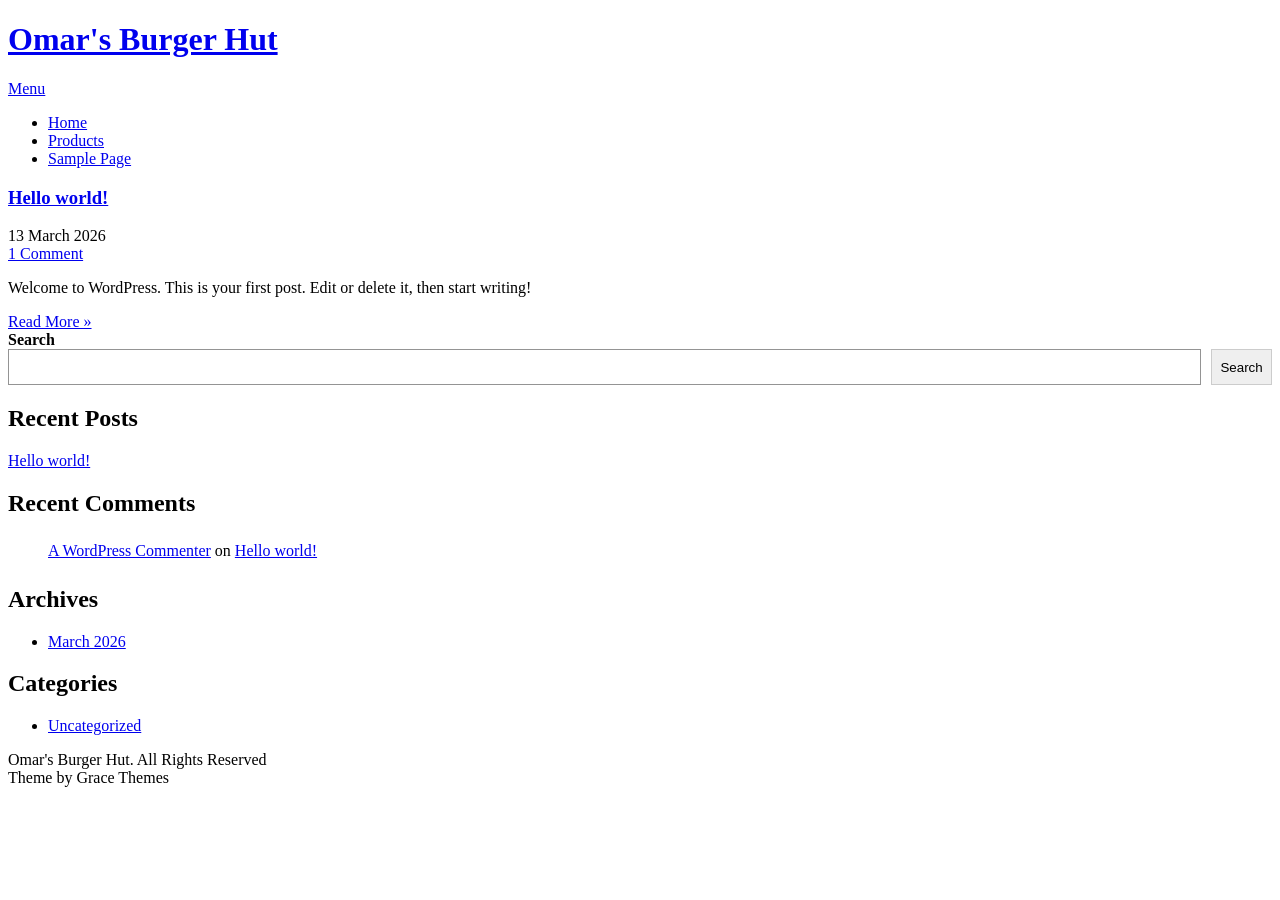
==== commit 9cfd8f81: "deploy: 9f2e9dc49a9b728af636c28001378a90aba8944e" ====
--- a/index.html
+++ b/index.html
@@ -8,8 +8,8 @@
 <meta name='robots' content='max-image-preview:large' />
 <link rel='dns-prefetch' href='//localhost' />
 <link rel='dns-prefetch' href='//fonts.googleapis.com' />
-<link rel="alternate" type="application/rss+xml" title="Omar&#039;s Burger Hut &raquo; Feed" href="/feed/" />
-<link rel="alternate" type="application/rss+xml" title="Omar&#039;s Burger Hut &raquo; Comments Feed" href="/comments/feed/" />
+<link rel="alternate" type="application/rss+xml" title="Omar&#039;s Burger Hut &raquo; Feed" href="/UX-308-Assignment-2/feed/" />
+<link rel="alternate" type="application/rss+xml" title="Omar&#039;s Burger Hut &raquo; Comments Feed" href="/UX-308-Assignment-2/comments/feed/" />
 <style id='wp-img-auto-sizes-contain-inline-css' type='text/css'>
 img:is([sizes=auto i],[sizes^="auto," i]){contain-intrinsic-size:3000px 1500px}
 /*# sourceURL=wp-img-auto-sizes-contain-inline-css */
@@ -36,43 +36,43 @@
 </style>
 <style id='wp-block-archives-inline-css' type='text/css'>
 .wp-block-archives{box-sizing:border-box}.wp-block-archives-dropdown label{display:block}
-/*# sourceURL=/wp-includes/blocks/archives/style.min.css */
+/*# sourceURL=/UX-308-Assignment-2/wp-includes/blocks/archives/style.min.css */
 </style>
 <style id='wp-block-categories-inline-css' type='text/css'>
 .wp-block-categories{box-sizing:border-box}.wp-block-categories.alignleft{margin-right:2em}.wp-block-categories.alignright{margin-left:2em}.wp-block-categories.wp-block-categories-dropdown.aligncenter{text-align:center}.wp-block-categories .wp-block-categories__label{display:block;width:100%}
-/*# sourceURL=/wp-includes/blocks/categories/style.min.css */
+/*# sourceURL=/UX-308-Assignment-2/wp-includes/blocks/categories/style.min.css */
 </style>
 <style id='wp-block-heading-inline-css' type='text/css'>
 h1:where(.wp-block-heading).has-background,h2:where(.wp-block-heading).has-background,h3:where(.wp-block-heading).has-background,h4:where(.wp-block-heading).has-background,h5:where(.wp-block-heading).has-background,h6:where(.wp-block-heading).has-background{padding:1.25em 2.375em}h1.has-text-align-left[style*=writing-mode]:where([style*=vertical-lr]),h1.has-text-align-right[style*=writing-mode]:where([style*=vertical-rl]),h2.has-text-align-left[style*=writing-mode]:where([style*=vertical-lr]),h2.has-text-align-right[style*=writing-mode]:where([style*=vertical-rl]),h3.has-text-align-left[style*=writing-mode]:where([style*=vertical-lr]),h3.has-text-align-right[style*=writing-mode]:where([style*=vertical-rl]),h4.has-text-align-left[style*=writing-mode]:where([style*=vertical-lr]),h4.has-text-align-right[style*=writing-mode]:where([style*=vertical-rl]),h5.has-text-align-left[style*=writing-mode]:where([style*=vertical-lr]),h5.has-text-align-right[style*=writing-mode]:where([style*=vertical-rl]),h6.has-text-align-left[style*=writing-mode]:where([style*=vertical-lr]),h6.has-text-align-right[style*=writing-mode]:where([style*=vertical-rl]){rotate:180deg}
-/*# sourceURL=/wp-includes/blocks/heading/style.min.css */
+/*# sourceURL=/UX-308-Assignment-2/wp-includes/blocks/heading/style.min.css */
 </style>
 <style id='wp-block-latest-comments-inline-css' type='text/css'>
 ol.wp-block-latest-comments{box-sizing:border-box;margin-left:0}:where(.wp-block-latest-comments:not([style*=line-height] .wp-block-latest-comments__comment)){line-height:1.1}:where(.wp-block-latest-comments:not([style*=line-height] .wp-block-latest-comments__comment-excerpt p)){line-height:1.8}.has-dates :where(.wp-block-latest-comments:not([style*=line-height])),.has-excerpts :where(.wp-block-latest-comments:not([style*=line-height])){line-height:1.5}.wp-block-latest-comments .wp-block-latest-comments{padding-left:0}.wp-block-latest-comments__comment{list-style:none;margin-bottom:1em}.has-avatars .wp-block-latest-comments__comment{list-style:none;min-height:2.25em}.has-avatars .wp-block-latest-comments__comment .wp-block-latest-comments__comment-excerpt,.has-avatars .wp-block-latest-comments__comment .wp-block-latest-comments__comment-meta{margin-left:3.25em}.wp-block-latest-comments__comment-excerpt p{font-size:.875em;margin:.36em 0 1.4em}.wp-block-latest-comments__comment-date{display:block;font-size:.75em}.wp-block-latest-comments .avatar,.wp-block-latest-comments__comment-avatar{border-radius:1.5em;display:block;float:left;height:2.5em;margin-right:.75em;width:2.5em}.wp-block-latest-comments[class*=-font-size] a,.wp-block-latest-comments[style*=font-size] a{font-size:inherit}
-/*# sourceURL=/wp-includes/blocks/latest-comments/style.min.css */
+/*# sourceURL=/UX-308-Assignment-2/wp-includes/blocks/latest-comments/style.min.css */
 </style>
 <style id='wp-block-latest-posts-inline-css' type='text/css'>
 .wp-block-latest-posts{box-sizing:border-box}.wp-block-latest-posts.alignleft{margin-right:2em}.wp-block-latest-posts.alignright{margin-left:2em}.wp-block-latest-posts.wp-block-latest-posts__list{list-style:none}.wp-block-latest-posts.wp-block-latest-posts__list li{clear:both;overflow-wrap:break-word}.wp-block-latest-posts.is-grid{display:flex;flex-wrap:wrap}.wp-block-latest-posts.is-grid li{margin:0 1.25em 1.25em 0;width:100%}@media (min-width:600px){.wp-block-latest-posts.columns-2 li{width:calc(50% - .625em)}.wp-block-latest-posts.columns-2 li:nth-child(2n){margin-right:0}.wp-block-latest-posts.columns-3 li{width:calc(33.33333% - .83333em)}.wp-block-latest-posts.columns-3 li:nth-child(3n){margin-right:0}.wp-block-latest-posts.columns-4 li{width:calc(25% - .9375em)}.wp-block-latest-posts.columns-4 li:nth-child(4n){margin-right:0}.wp-block-latest-posts.columns-5 li{width:calc(20% - 1em)}.wp-block-latest-posts.columns-5 li:nth-child(5n){margin-right:0}.wp-block-latest-posts.columns-6 li{width:calc(16.66667% - 1.04167em)}.wp-block-latest-posts.columns-6 li:nth-child(6n){margin-right:0}}:root :where(.wp-block-latest-posts.is-grid){padding:0}:root :where(.wp-block-latest-posts.wp-block-latest-posts__list){padding-left:0}.wp-block-latest-posts__post-author,.wp-block-latest-posts__post-date{display:block;font-size:.8125em}.wp-block-latest-posts__post-excerpt,.wp-block-latest-posts__post-full-content{margin-bottom:1em;margin-top:.5em}.wp-block-latest-posts__featured-image a{display:inline-block}.wp-block-latest-posts__featured-image img{height:auto;max-width:100%;width:auto}.wp-block-latest-posts__featured-image.alignleft{float:left;margin-right:1em}.wp-block-latest-posts__featured-image.alignright{float:right;margin-left:1em}.wp-block-latest-posts__featured-image.aligncenter{margin-bottom:1em;text-align:center}
-/*# sourceURL=/wp-includes/blocks/latest-posts/style.min.css */
+/*# sourceURL=/UX-308-Assignment-2/wp-includes/blocks/latest-posts/style.min.css */
 </style>
 <style id='wp-block-search-inline-css' type='text/css'>
 .wp-block-search__button{margin-left:10px;word-break:normal}.wp-block-search__button.has-icon{line-height:0}.wp-block-search__button svg{height:1.25em;min-height:24px;min-width:24px;width:1.25em;fill:currentColor;vertical-align:text-bottom}:where(.wp-block-search__button){border:1px solid #ccc;padding:6px 10px}.wp-block-search__inside-wrapper{display:flex;flex:auto;flex-wrap:nowrap;max-width:100%}.wp-block-search__label{width:100%}.wp-block-search.wp-block-search__button-only .wp-block-search__button{box-sizing:border-box;display:flex;flex-shrink:0;justify-content:center;margin-left:0;max-width:100%}.wp-block-search.wp-block-search__button-only .wp-block-search__inside-wrapper{min-width:0!important;transition-property:width}.wp-block-search.wp-block-search__button-only .wp-block-search__input{flex-basis:100%;transition-duration:.3s}.wp-block-search.wp-block-search__button-only.wp-block-search__searchfield-hidden,.wp-block-search.wp-block-search__button-only.wp-block-search__searchfield-hidden .wp-block-search__inside-wrapper{overflow:hidden}.wp-block-search.wp-block-search__button-only.wp-block-search__searchfield-hidden .wp-block-search__input{border-left-width:0!important;border-right-width:0!important;flex-basis:0;flex-grow:0;margin:0;min-width:0!important;padding-left:0!important;padding-right:0!important;width:0!important}:where(.wp-block-search__input){appearance:none;border:1px solid #949494;flex-grow:1;font-family:inherit;font-size:inherit;font-style:inherit;font-weight:inherit;letter-spacing:inherit;line-height:inherit;margin-left:0;margin-right:0;min-width:3rem;padding:8px;text-decoration:unset!important;text-transform:inherit}:where(.wp-block-search__button-inside .wp-block-search__inside-wrapper){background-color:#fff;border:1px solid #949494;box-sizing:border-box;padding:4px}:where(.wp-block-search__button-inside .wp-block-search__inside-wrapper) .wp-block-search__input{border:none;border-radius:0;padding:0 4px}:where(.wp-block-search__button-inside .wp-block-search__inside-wrapper) .wp-block-search__input:focus{outline:none}:where(.wp-block-search__button-inside .wp-block-search__inside-wrapper) :where(.wp-block-search__button){padding:4px 8px}.wp-block-search.aligncenter .wp-block-search__inside-wrapper{margin:auto}.wp-block[data-align=right] .wp-block-search.wp-block-search__button-only .wp-block-search__inside-wrapper{float:right}
-/*# sourceURL=/wp-includes/blocks/search/style.min.css */
+/*# sourceURL=/UX-308-Assignment-2/wp-includes/blocks/search/style.min.css */
 </style>
 <style id='wp-block-search-theme-inline-css' type='text/css'>
 .wp-block-search .wp-block-search__label{font-weight:700}.wp-block-search__button{border:1px solid #ccc;padding:.375em .625em}
-/*# sourceURL=/wp-includes/blocks/search/theme.min.css */
+/*# sourceURL=/UX-308-Assignment-2/wp-includes/blocks/search/theme.min.css */
 </style>
 <style id='wp-block-group-inline-css' type='text/css'>
 .wp-block-group{box-sizing:border-box}:where(.wp-block-group.wp-block-group-is-layout-constrained){position:relative}
-/*# sourceURL=/wp-includes/blocks/group/style.min.css */
+/*# sourceURL=/UX-308-Assignment-2/wp-includes/blocks/group/style.min.css */
 </style>
 <style id='wp-block-group-theme-inline-css' type='text/css'>
 :where(.wp-block-group.has-background){padding:1.25em 2.375em}
-/*# sourceURL=/wp-includes/blocks/group/theme.min.css */
+/*# sourceURL=/UX-308-Assignment-2/wp-includes/blocks/group/theme.min.css */
 </style>
 <style id='wp-block-paragraph-inline-css' type='text/css'>
 .is-small-text{font-size:.875em}.is-regular-text{font-size:1em}.is-large-text{font-size:2.25em}.is-larger-text{font-size:3em}.has-drop-cap:not(:focus):first-letter{float:left;font-size:8.4em;font-style:normal;font-weight:100;line-height:.68;margin:.05em .1em 0 0;text-transform:uppercase}body.rtl .has-drop-cap:not(:focus):first-letter{float:none;margin-left:.1em}p.has-drop-cap.has-background{overflow:hidden}:root :where(p.has-background){padding:1.25em 2.375em}:where(p.has-text-color:not(.has-link-color)) a{color:inherit}p.has-text-align-left[style*="writing-mode:vertical-lr"],p.has-text-align-right[style*="writing-mode:vertical-rl"]{rotate:180deg}
-/*# sourceURL=/wp-includes/blocks/paragraph/style.min.css */
+/*# sourceURL=/UX-308-Assignment-2/wp-includes/blocks/paragraph/style.min.css */
 </style>
 
 <style id='classic-theme-styles-inline-css' type='text/css'>
@@ -80,21 +80,21 @@
 .wp-block-button__link{color:#fff;background-color:#32373c;border-radius:9999px;box-shadow:none;text-decoration:none;padding:calc(.667em + 2px) calc(1.333em + 2px);font-size:1.125em}.wp-block-file__button{background:#32373c;color:#fff;text-decoration:none}
 /*# sourceURL=/wp-includes/css/classic-themes.min.css */
 </style>
-<link rel='stylesheet' id='dashicons-css' href='/wp-includes/css/dashicons.min.css?ver=6.9.4' type='text/css' media='all' />
-<link rel='stylesheet' id='al_product_styles-css' href='/wp-content/plugins/ecommerce-product-catalog/css/al_product.min.css?timestamp=1773447090&#038;ver=6.9.4' type='text/css' media='all' />
-<link rel='stylesheet' id='ic_blocks-css' href='/wp-content/plugins/ecommerce-product-catalog/includes/blocks/ic-blocks.min.css?timestamp=1773447090&#038;ver=6.9.4' type='text/css' media='all' />
+<link rel='stylesheet' id='dashicons-css' href='/UX-308-Assignment-2/wp-includes/css/dashicons.min.css?ver=6.9.4' type='text/css' media='all' />
+<link rel='stylesheet' id='al_product_styles-css' href='/UX-308-Assignment-2/wp-content/plugins/ecommerce-product-catalog/css/al_product.min.css?timestamp=1773447541&#038;ver=6.9.4' type='text/css' media='all' />
+<link rel='stylesheet' id='ic_blocks-css' href='/UX-308-Assignment-2/wp-content/plugins/ecommerce-product-catalog/includes/blocks/ic-blocks.min.css?timestamp=1773447541&#038;ver=6.9.4' type='text/css' media='all' />
 <style id='global-styles-inline-css' type='text/css'>
 :root{--wp--preset--aspect-ratio--square: 1;--wp--preset--aspect-ratio--4-3: 4/3;--wp--preset--aspect-ratio--3-4: 3/4;--wp--preset--aspect-ratio--3-2: 3/2;--wp--preset--aspect-ratio--2-3: 2/3;--wp--preset--aspect-ratio--16-9: 16/9;--wp--preset--aspect-ratio--9-16: 9/16;--wp--preset--color--black: #000000;--wp--preset--color--cyan-bluish-gray: #abb8c3;--wp--preset--color--white: #ffffff;--wp--preset--color--pale-pink: #f78da7;--wp--preset--color--vivid-red: #cf2e2e;--wp--preset--color--luminous-vivid-orange: #ff6900;--wp--preset--color--luminous-vivid-amber: #fcb900;--wp--preset--color--light-green-cyan: #7bdcb5;--wp--preset--color--vivid-green-cyan: #00d084;--wp--preset--color--pale-cyan-blue: #8ed1fc;--wp--preset--color--vivid-cyan-blue: #0693e3;--wp--preset--color--vivid-purple: #9b51e0;--wp--preset--gradient--vivid-cyan-blue-to-vivid-purple: linear-gradient(135deg,rgb(6,147,227) 0%,rgb(155,81,224) 100%);--wp--preset--gradient--light-green-cyan-to-vivid-green-cyan: linear-gradient(135deg,rgb(122,220,180) 0%,rgb(0,208,130) 100%);--wp--preset--gradient--luminous-vivid-amber-to-luminous-vivid-orange: linear-gradient(135deg,rgb(252,185,0) 0%,rgb(255,105,0) 100%);--wp--preset--gradient--luminous-vivid-orange-to-vivid-red: linear-gradient(135deg,rgb(255,105,0) 0%,rgb(207,46,46) 100%);--wp--preset--gradient--very-light-gray-to-cyan-bluish-gray: linear-gradient(135deg,rgb(238,238,238) 0%,rgb(169,184,195) 100%);--wp--preset--gradient--cool-to-warm-spectrum: linear-gradient(135deg,rgb(74,234,220) 0%,rgb(151,120,209) 20%,rgb(207,42,186) 40%,rgb(238,44,130) 60%,rgb(251,105,98) 80%,rgb(254,248,76) 100%);--wp--preset--gradient--blush-light-purple: linear-gradient(135deg,rgb(255,206,236) 0%,rgb(152,150,240) 100%);--wp--preset--gradient--blush-bordeaux: linear-gradient(135deg,rgb(254,205,165) 0%,rgb(254,45,45) 50%,rgb(107,0,62) 100%);--wp--preset--gradient--luminous-dusk: linear-gradient(135deg,rgb(255,203,112) 0%,rgb(199,81,192) 50%,rgb(65,88,208) 100%);--wp--preset--gradient--pale-ocean: linear-gradient(135deg,rgb(255,245,203) 0%,rgb(182,227,212) 50%,rgb(51,167,181) 100%);--wp--preset--gradient--electric-grass: linear-gradient(135deg,rgb(202,248,128) 0%,rgb(113,206,126) 100%);--wp--preset--gradient--midnight: linear-gradient(135deg,rgb(2,3,129) 0%,rgb(40,116,252) 100%);--wp--preset--font-size--small: 13px;--wp--preset--font-size--medium: 20px;--wp--preset--font-size--large: 36px;--wp--preset--font-size--x-large: 42px;--wp--preset--spacing--20: 0.44rem;--wp--preset--spacing--30: 0.67rem;--wp--preset--spacing--40: 1rem;--wp--preset--spacing--50: 1.5rem;--wp--preset--spacing--60: 2.25rem;--wp--preset--spacing--70: 3.38rem;--wp--preset--spacing--80: 5.06rem;--wp--preset--shadow--natural: 6px 6px 9px rgba(0, 0, 0, 0.2);--wp--preset--shadow--deep: 12px 12px 50px rgba(0, 0, 0, 0.4);--wp--preset--shadow--sharp: 6px 6px 0px rgba(0, 0, 0, 0.2);--wp--preset--shadow--outlined: 6px 6px 0px -3px rgb(255, 255, 255), 6px 6px rgb(0, 0, 0);--wp--preset--shadow--crisp: 6px 6px 0px rgb(0, 0, 0);}:where(.is-layout-flex){gap: 0.5em;}:where(.is-layout-grid){gap: 0.5em;}body .is-layout-flex{display: flex;}.is-layout-flex{flex-wrap: wrap;align-items: center;}.is-layout-flex > :is(*, div){margin: 0;}body .is-layout-grid{display: grid;}.is-layout-grid > :is(*, div){margin: 0;}:where(.wp-block-columns.is-layout-flex){gap: 2em;}:where(.wp-block-columns.is-layout-grid){gap: 2em;}:where(.wp-block-post-template.is-layout-flex){gap: 1.25em;}:where(.wp-block-post-template.is-layout-grid){gap: 1.25em;}.has-black-color{color: var(--wp--preset--color--black) !important;}.has-cyan-bluish-gray-color{color: var(--wp--preset--color--cyan-bluish-gray) !important;}.has-white-color{color: var(--wp--preset--color--white) !important;}.has-pale-pink-color{color: var(--wp--preset--color--pale-pink) !important;}.has-vivid-red-color{color: var(--wp--preset--color--vivid-red) !important;}.has-luminous-vivid-orange-color{color: var(--wp--preset--color--luminous-vivid-orange) !important;}.has-luminous-vivid-amber-color{color: var(--wp--preset--color--luminous-vivid-amber) !important;}.has-light-green-cyan-color{color: var(--wp--preset--color--light-green-cyan) !important;}.has-vivid-green-cyan-color{color: var(--wp--preset--color--vivid-green-cyan) !important;}.has-pale-cyan-blue-color{color: var(--wp--preset--color--pale-cyan-blue) !important;}.has-vivid-cyan-blue-color{color: var(--wp--preset--color--vivid-cyan-blue) !important;}.has-vivid-purple-color{color: var(--wp--preset--color--vivid-purple) !important;}.has-black-background-color{background-color: var(--wp--preset--color--black) !important;}.has-cyan-bluish-gray-background-color{background-color: var(--wp--preset--color--cyan-bluish-gray) !important;}.has-white-background-color{background-color: var(--wp--preset--color--white) !important;}.has-pale-pink-background-color{background-color: var(--wp--preset--color--pale-pink) !important;}.has-vivid-red-background-color{background-color: var(--wp--preset--color--vivid-red) !important;}.has-luminous-vivid-orange-background-color{background-color: var(--wp--preset--color--luminous-vivid-orange) !important;}.has-luminous-vivid-amber-background-color{background-color: var(--wp--preset--color--luminous-vivid-amber) !important;}.has-light-green-cyan-background-color{background-color: var(--wp--preset--color--light-green-cyan) !important;}.has-vivid-green-cyan-background-color{background-color: var(--wp--preset--color--vivid-green-cyan) !important;}.has-pale-cyan-blue-background-color{background-color: var(--wp--preset--color--pale-cyan-blue) !important;}.has-vivid-cyan-blue-background-color{background-color: var(--wp--preset--color--vivid-cyan-blue) !important;}.has-vivid-purple-background-color{background-color: var(--wp--preset--color--vivid-purple) !important;}.has-black-border-color{border-color: var(--wp--preset--color--black) !important;}.has-cyan-bluish-gray-border-color{border-color: var(--wp--preset--color--cyan-bluish-gray) !important;}.has-white-border-color{border-color: var(--wp--preset--color--white) !important;}.has-pale-pink-border-color{border-color: var(--wp--preset--color--pale-pink) !important;}.has-vivid-red-border-color{border-color: var(--wp--preset--color--vivid-red) !important;}.has-luminous-vivid-orange-border-color{border-color: var(--wp--preset--color--luminous-vivid-orange) !important;}.has-luminous-vivid-amber-border-color{border-color: var(--wp--preset--color--luminous-vivid-amber) !important;}.has-light-green-cyan-border-color{border-color: var(--wp--preset--color--light-green-cyan) !important;}.has-vivid-green-cyan-border-color{border-color: var(--wp--preset--color--vivid-green-cyan) !important;}.has-pale-cyan-blue-border-color{border-color: var(--wp--preset--color--pale-cyan-blue) !important;}.has-vivid-cyan-blue-border-color{border-color: var(--wp--preset--color--vivid-cyan-blue) !important;}.has-vivid-purple-border-color{border-color: var(--wp--preset--color--vivid-purple) !important;}.has-vivid-cyan-blue-to-vivid-purple-gradient-background{background: var(--wp--preset--gradient--vivid-cyan-blue-to-vivid-purple) !important;}.has-light-green-cyan-to-vivid-green-cyan-gradient-background{background: var(--wp--preset--gradient--light-green-cyan-to-vivid-green-cyan) !important;}.has-luminous-vivid-amber-to-luminous-vivid-orange-gradient-background{background: var(--wp--preset--gradient--luminous-vivid-amber-to-luminous-vivid-orange) !important;}.has-luminous-vivid-orange-to-vivid-red-gradient-background{background: var(--wp--preset--gradient--luminous-vivid-orange-to-vivid-red) !important;}.has-very-light-gray-to-cyan-bluish-gray-gradient-background{background: var(--wp--preset--gradient--very-light-gray-to-cyan-bluish-gray) !important;}.has-cool-to-warm-spectrum-gradient-background{background: var(--wp--preset--gradient--cool-to-warm-spectrum) !important;}.has-blush-light-purple-gradient-background{background: var(--wp--preset--gradient--blush-light-purple) !important;}.has-blush-bordeaux-gradient-background{background: var(--wp--preset--gradient--blush-bordeaux) !important;}.has-luminous-dusk-gradient-background{background: var(--wp--preset--gradient--luminous-dusk) !important;}.has-pale-ocean-gradient-background{background: var(--wp--preset--gradient--pale-ocean) !important;}.has-electric-grass-gradient-background{background: var(--wp--preset--gradient--electric-grass) !important;}.has-midnight-gradient-background{background: var(--wp--preset--gradient--midnight) !important;}.has-small-font-size{font-size: var(--wp--preset--font-size--small) !important;}.has-medium-font-size{font-size: var(--wp--preset--font-size--medium) !important;}.has-large-font-size{font-size: var(--wp--preset--font-size--large) !important;}.has-x-large-font-size{font-size: var(--wp--preset--font-size--x-large) !important;}
 /*# sourceURL=global-styles-inline-css */
 </style>
 
-<link rel='stylesheet' id='parent-style-css' href='/wp-content/themes/economics/style.css?ver=6.9.4' type='text/css' media='all' />
-<link rel='stylesheet' id='child-style-css' href='/wp-content/themes/omars-burger-hut/style.css?ver=6.9.4' type='text/css' media='all' />
+<link rel='stylesheet' id='parent-style-css' href='/UX-308-Assignment-2/wp-content/themes/economics/style.css?ver=6.9.4' type='text/css' media='all' />
+<link rel='stylesheet' id='child-style-css' href='/UX-308-Assignment-2/wp-content/themes/omars-burger-hut/style.css?ver=6.9.4' type='text/css' media='all' />
 <link rel='stylesheet' id='economics-font-css' href='//fonts.googleapis.com/css?family=Roboto%3A300%2C400%2C600%2C700%2C800%2C900&#038;ver=6.9.4' type='text/css' media='all' />
-<link rel='stylesheet' id='economics-basic-style-css' href='/wp-content/themes/omars-burger-hut/style.css?ver=6.9.4' type='text/css' media='all' />
-<link rel='stylesheet' id='nivo-slider-css' href='/wp-content/themes/economics/css/nivo-slider.css?ver=6.9.4' type='text/css' media='all' />
-<link rel='stylesheet' id='economics-responsive-css' href='/wp-content/themes/economics/css/responsive.css?ver=6.9.4' type='text/css' media='all' />
-<link rel='stylesheet' id='custom-style-css' href='/wp-content/themes/economics/css/custom_script.css?ver=6.9.4' type='text/css' media='all' />
+<link rel='stylesheet' id='economics-basic-style-css' href='/UX-308-Assignment-2/wp-content/themes/omars-burger-hut/style.css?ver=6.9.4' type='text/css' media='all' />
+<link rel='stylesheet' id='nivo-slider-css' href='/UX-308-Assignment-2/wp-content/themes/economics/css/nivo-slider.css?ver=6.9.4' type='text/css' media='all' />
+<link rel='stylesheet' id='economics-responsive-css' href='/UX-308-Assignment-2/wp-content/themes/economics/css/responsive.css?ver=6.9.4' type='text/css' media='all' />
+<link rel='stylesheet' id='custom-style-css' href='/UX-308-Assignment-2/wp-content/themes/economics/css/custom_script.css?ver=6.9.4' type='text/css' media='all' />
 <style id='custom-style-inline-css' type='text/css'>
 
                 .a, .recent_articles h2 a:hover,
@@ -126,12 +126,12 @@
                 }
 /*# sourceURL=custom-style-inline-css */
 </style>
-<script type="text/javascript" src="/wp-content/themes/omars-burger-hut/customElements.js?ver=6.9.4" id="custom_javascript0-js"></script>
-<script type="text/javascript" src="/wp-includes/js/jquery/jquery.min.js?ver=3.7.1" id="jquery-core-js"></script>
-<script type="text/javascript" src="/wp-includes/js/jquery/jquery-migrate.min.js?ver=3.4.1" id="jquery-migrate-js"></script>
-<script type="text/javascript" src="/wp-content/themes/economics/js/jquery.nivo.slider.js?ver=6.9.4" id="jquery-nivo-slider-js"></script>
-<script type="text/javascript" src="/wp-content/themes/economics/js/editable.js?ver=6.9.4" id="economics-editable-js"></script>
-<link rel="https://api.w.org/" href="/wp-json/" /><link rel="EditURI" type="application/rsd+xml" title="RSD" href="/xmlrpc.php?rsd" />
+<script type="text/javascript" src="/UX-308-Assignment-2/wp-content/themes/omars-burger-hut/customElements.js?ver=6.9.4" id="custom_javascript0-js"></script>
+<script type="text/javascript" src="/UX-308-Assignment-2/wp-includes/js/jquery/jquery.min.js?ver=3.7.1" id="jquery-core-js"></script>
+<script type="text/javascript" src="/UX-308-Assignment-2/wp-includes/js/jquery/jquery-migrate.min.js?ver=3.4.1" id="jquery-migrate-js"></script>
+<script type="text/javascript" src="/UX-308-Assignment-2/wp-content/themes/economics/js/jquery.nivo.slider.js?ver=6.9.4" id="jquery-nivo-slider-js"></script>
+<script type="text/javascript" src="/UX-308-Assignment-2/wp-content/themes/economics/js/editable.js?ver=6.9.4" id="economics-editable-js"></script>
+<link rel="https://api.w.org/" href="/UX-308-Assignment-2/wp-json/" /><link rel="EditURI" type="application/rsd+xml" title="RSD" href="/UX-308-Assignment-2/xmlrpc.php?rsd" />
 <meta name="generator" content="WordPress 6.9.4" />
 	<style type="text/css">
 			.header {
@@ -148,7 +148,7 @@
 <div class="container">
      <div class="site-header siteinner">      
           <div class="logo">
-				                 <h1><a href="/" rel="home">Omar&#039;s Burger Hut</a></h1>
+				                 <h1><a href="/UX-308-Assignment-2/" rel="home">Omar&#039;s Burger Hut</a></h1>
                           </div><!-- logo -->
           <div class="head-rightpart">
                <div class="toggle">
@@ -156,8 +156,8 @@
                </div><!-- toggle --> 
                <div class="header-menu">                   
                 <div class="menu"><ul>
-<li class="current_page_item"><a href="/">Home</a></li><li class="page_item page-item-6"><a href="/products/">Products</a></li>
-<li class="page_item page-item-2"><a href="/sample-page/">Sample Page</a></li>
+<li class="current_page_item"><a href="/UX-308-Assignment-2/">Home</a></li><li class="page_item page-item-6"><a href="/UX-308-Assignment-2/products/">Products</a></li>
+<li class="page_item page-item-2"><a href="/UX-308-Assignment-2/sample-page/">Sample Page</a></li>
 </ul></div>
    
                </div><!--.header-menu -->             
@@ -179,25 +179,25 @@
           
         
         <header class="entry-header">           
-            <h3><a href="/hello-world/" rel="bookmark">Hello world!</a></h3>
+            <h3><a href="/UX-308-Assignment-2/hello-world/" rel="bookmark">Hello world!</a></h3>
                             <div class="postmeta">
                     <div class="post-date">13 March 2026</div><!-- post-date -->
-                    <div class="post-comment"> <a href="/hello-world/#comments">1 Comment</a></div>                                  
+                    <div class="post-comment"> <a href="/UX-308-Assignment-2/hello-world/#comments">1 Comment</a></div>                                  
                 </div><!-- postmeta -->
                     </header><!-- .entry-header -->
           
                 <div class="entry-summary">
            	<p>Welcome to WordPress. This is your first post. Edit or delete it, then start writing!</p>
-            <a class="learnmore" href="/hello-world/">Read More &raquo;</a>
+            <a class="learnmore" href="/UX-308-Assignment-2/hello-world/">Read More &raquo;</a>
         </div><!-- .entry-summary -->
                 <div class="clear"></div>
     </article><!-- #post-## -->
 </div><!-- site-bloglist-repeat -->                    </div><!-- site-bloglist -->
              </section>
            <div id="sidebar">    
-    <aside id="block-2" class="widget widget_block widget_search"><form role="search" method="get" action="/" class="wp-block-search__button-outside wp-block-search__text-button wp-block-search"    ><label class="wp-block-search__label" for="wp-block-search__input-1" >Search</label><div class="wp-block-search__inside-wrapper" ><input class="wp-block-search__input" id="wp-block-search__input-1" placeholder="" value="" type="search" name="s" required /><button aria-label="Search" class="wp-block-search__button wp-element-button" type="submit" >Search</button></div></form></aside><aside id="block-3" class="widget widget_block"><div class="wp-block-group"><div class="wp-block-group__inner-container is-layout-flow wp-block-group-is-layout-flow"><h2 class="wp-block-heading">Recent Posts</h2><ul class="wp-block-latest-posts__list wp-block-latest-posts"><li><a class="wp-block-latest-posts__post-title" href="/hello-world/">Hello world!</a></li>
-</ul></div></div></aside><aside id="block-4" class="widget widget_block"><div class="wp-block-group"><div class="wp-block-group__inner-container is-layout-flow wp-block-group-is-layout-flow"><h2 class="wp-block-heading">Recent Comments</h2><ol class="wp-block-latest-comments"><li class="wp-block-latest-comments__comment"><article><footer class="wp-block-latest-comments__comment-meta"><a class="wp-block-latest-comments__comment-author" href="https://en-ca.wordpress.org/">A WordPress Commenter</a> on <a class="wp-block-latest-comments__comment-link" href="/hello-world/#comment-1">Hello world!</a></footer></article></li></ol></div></div></aside><aside id="block-5" class="widget widget_block"><div class="wp-block-group"><div class="wp-block-group__inner-container is-layout-flow wp-block-group-is-layout-flow"><h2 class="wp-block-heading">Archives</h2><ul class="wp-block-archives-list wp-block-archives">	<li><a href='/2026/03/'>March 2026</a></li>
-</ul></div></div></aside><aside id="block-6" class="widget widget_block"><div class="wp-block-group"><div class="wp-block-group__inner-container is-layout-flow wp-block-group-is-layout-flow"><h2 class="wp-block-heading">Categories</h2><ul class="wp-block-categories-list wp-block-categories">	<li class="cat-item cat-item-1"><a href="/category/uncategorized/">Uncategorized</a>
+    <aside id="block-2" class="widget widget_block widget_search"><form role="search" method="get" action="/UX-308-Assignment-2/" class="wp-block-search__button-outside wp-block-search__text-button wp-block-search"    ><label class="wp-block-search__label" for="wp-block-search__input-1" >Search</label><div class="wp-block-search__inside-wrapper" ><input class="wp-block-search__input" id="wp-block-search__input-1" placeholder="" value="" type="search" name="s" required /><button aria-label="Search" class="wp-block-search__button wp-element-button" type="submit" >Search</button></div></form></aside><aside id="block-3" class="widget widget_block"><div class="wp-block-group"><div class="wp-block-group__inner-container is-layout-flow wp-block-group-is-layout-flow"><h2 class="wp-block-heading">Recent Posts</h2><ul class="wp-block-latest-posts__list wp-block-latest-posts"><li><a class="wp-block-latest-posts__post-title" href="/UX-308-Assignment-2/hello-world/">Hello world!</a></li>
+</ul></div></div></aside><aside id="block-4" class="widget widget_block"><div class="wp-block-group"><div class="wp-block-group__inner-container is-layout-flow wp-block-group-is-layout-flow"><h2 class="wp-block-heading">Recent Comments</h2><ol class="wp-block-latest-comments"><li class="wp-block-latest-comments__comment"><article><footer class="wp-block-latest-comments__comment-meta"><a class="wp-block-latest-comments__comment-author" href="https://en-ca.wordpress.org/">A WordPress Commenter</a> on <a class="wp-block-latest-comments__comment-link" href="/UX-308-Assignment-2/hello-world/#comment-1">Hello world!</a></footer></article></li></ol></div></div></aside><aside id="block-5" class="widget widget_block"><div class="wp-block-group"><div class="wp-block-group__inner-container is-layout-flow wp-block-group-is-layout-flow"><h2 class="wp-block-heading">Archives</h2><ul class="wp-block-archives-list wp-block-archives">	<li><a href='/UX-308-Assignment-2/2026/03/'>March 2026</a></li>
+</ul></div></div></aside><aside id="block-6" class="widget widget_block"><div class="wp-block-group"><div class="wp-block-group__inner-container is-layout-flow wp-block-group-is-layout-flow"><h2 class="wp-block-heading">Categories</h2><ul class="wp-block-categories-list wp-block-categories">	<li class="cat-item cat-item-1"><a href="/UX-308-Assignment-2/category/uncategorized/">Uncategorized</a>
 </li>
 </ul></div></div></aside>	
 </div><!-- sidebar -->        	
@@ -228,13 +228,13 @@
         }
     </style>
     <script id="wp-emoji-settings" type="application/json">
-{"baseUrl":"https://s.w.org/images/core/emoji/17.0.2/72x72/","ext":".png","svgUrl":"https://s.w.org/images/core/emoji/17.0.2/svg/","svgExt":".svg","source":{"concatemoji":"/wp-includes/js/wp-emoji-release.min.js?ver=6.9.4"}}
+{"baseUrl":"https://s.w.org/images/core/emoji/17.0.2/72x72/","ext":".png","svgUrl":"https://s.w.org/images/core/emoji/17.0.2/svg/","svgExt":".svg","source":{"concatemoji":"/UX-308-Assignment-2/wp-includes/js/wp-emoji-release.min.js?ver=6.9.4"}}
 </script>
 <script type="module">
 /* <![CDATA[ */
 /*! This file is auto-generated */
 const a=JSON.parse(document.getElementById("wp-emoji-settings").textContent),o=(window._wpemojiSettings=a,"wpEmojiSettingsSupports"),s=["flag","emoji"];function i(e){try{var t={supportTests:e,timestamp:(new Date).valueOf()};sessionStorage.setItem(o,JSON.stringify(t))}catch(e){}}function c(e,t,n){e.clearRect(0,0,e.canvas.width,e.canvas.height),e.fillText(t,0,0);t=new Uint32Array(e.getImageData(0,0,e.canvas.width,e.canvas.height).data);e.clearRect(0,0,e.canvas.width,e.canvas.height),e.fillText(n,0,0);const a=new Uint32Array(e.getImageData(0,0,e.canvas.width,e.canvas.height).data);return t.every((e,t)=>e===a[t])}function p(e,t){e.clearRect(0,0,e.canvas.width,e.canvas.height),e.fillText(t,0,0);var n=e.getImageData(16,16,1,1);for(let e=0;e<n.data.length;e++)if(0!==n.data[e])return!1;return!0}function u(e,t,n,a){switch(t){case"flag":return n(e,"\ud83c\udff3\ufe0f\u200d\u26a7\ufe0f","\ud83c\udff3\ufe0f\u200b\u26a7\ufe0f")?!1:!n(e,"\ud83c\udde8\ud83c\uddf6","\ud83c\udde8\u200b\ud83c\uddf6")&&!n(e,"\ud83c\udff4\udb40\udc67\udb40\udc62\udb40\udc65\udb40\udc6e\udb40\udc67\udb40\udc7f","\ud83c\udff4\u200b\udb40\udc67\u200b\udb40\udc62\u200b\udb40\udc65\u200b\udb40\udc6e\u200b\udb40\udc67\u200b\udb40\udc7f");case"emoji":return!a(e,"\ud83e\u1fac8")}return!1}function f(e,t,n,a){let r;const o=(r="undefined"!=typeof WorkerGlobalScope&&self instanceof WorkerGlobalScope?new OffscreenCanvas(300,150):document.createElement("canvas")).getContext("2d",{willReadFrequently:!0}),s=(o.textBaseline="top",o.font="600 32px Arial",{});return e.forEach(e=>{s[e]=t(o,e,n,a)}),s}function r(e){var t=document.createElement("script");t.src=e,t.defer=!0,document.head.appendChild(t)}a.supports={everything:!0,everythingExceptFlag:!0},new Promise(t=>{let n=function(){try{var e=JSON.parse(sessionStorage.getItem(o));if("object"==typeof e&&"number"==typeof e.timestamp&&(new Date).valueOf()<e.timestamp+604800&&"object"==typeof e.supportTests)return e.supportTests}catch(e){}return null}();if(!n){if("undefined"!=typeof Worker&&"undefined"!=typeof OffscreenCanvas&&"undefined"!=typeof URL&&URL.createObjectURL&&"undefined"!=typeof Blob)try{var e="postMessage("+f.toString()+"("+[JSON.stringify(s),u.toString(),c.toString(),p.toString()].join(",")+"));",a=new Blob([e],{type:"text/javascript"});const r=new Worker(URL.createObjectURL(a),{name:"wpTestEmojiSupports"});return void(r.onmessage=e=>{i(n=e.data),r.terminate(),t(n)})}catch(e){}i(n=f(s,u,c,p))}t(n)}).then(e=>{for(const n in e)a.supports[n]=e[n],a.supports.everything=a.supports.everything&&a.supports[n],"flag"!==n&&(a.supports.everythingExceptFlag=a.supports.everythingExceptFlag&&a.supports[n]);var t;a.supports.everythingExceptFlag=a.supports.everythingExceptFlag&&!a.supports.flag,a.supports.everything||((t=a.source||{}).concatemoji?r(t.concatemoji):t.wpemoji&&t.twemoji&&(r(t.twemoji),r(t.wpemoji)))});
-//# sourceURL=/wp-includes/js/wp-emoji-loader.min.js
+//# sourceURL=/UX-308-Assignment-2/wp-includes/js/wp-emoji-loader.min.js
 /* ]]> */
 </script>
 </body>
